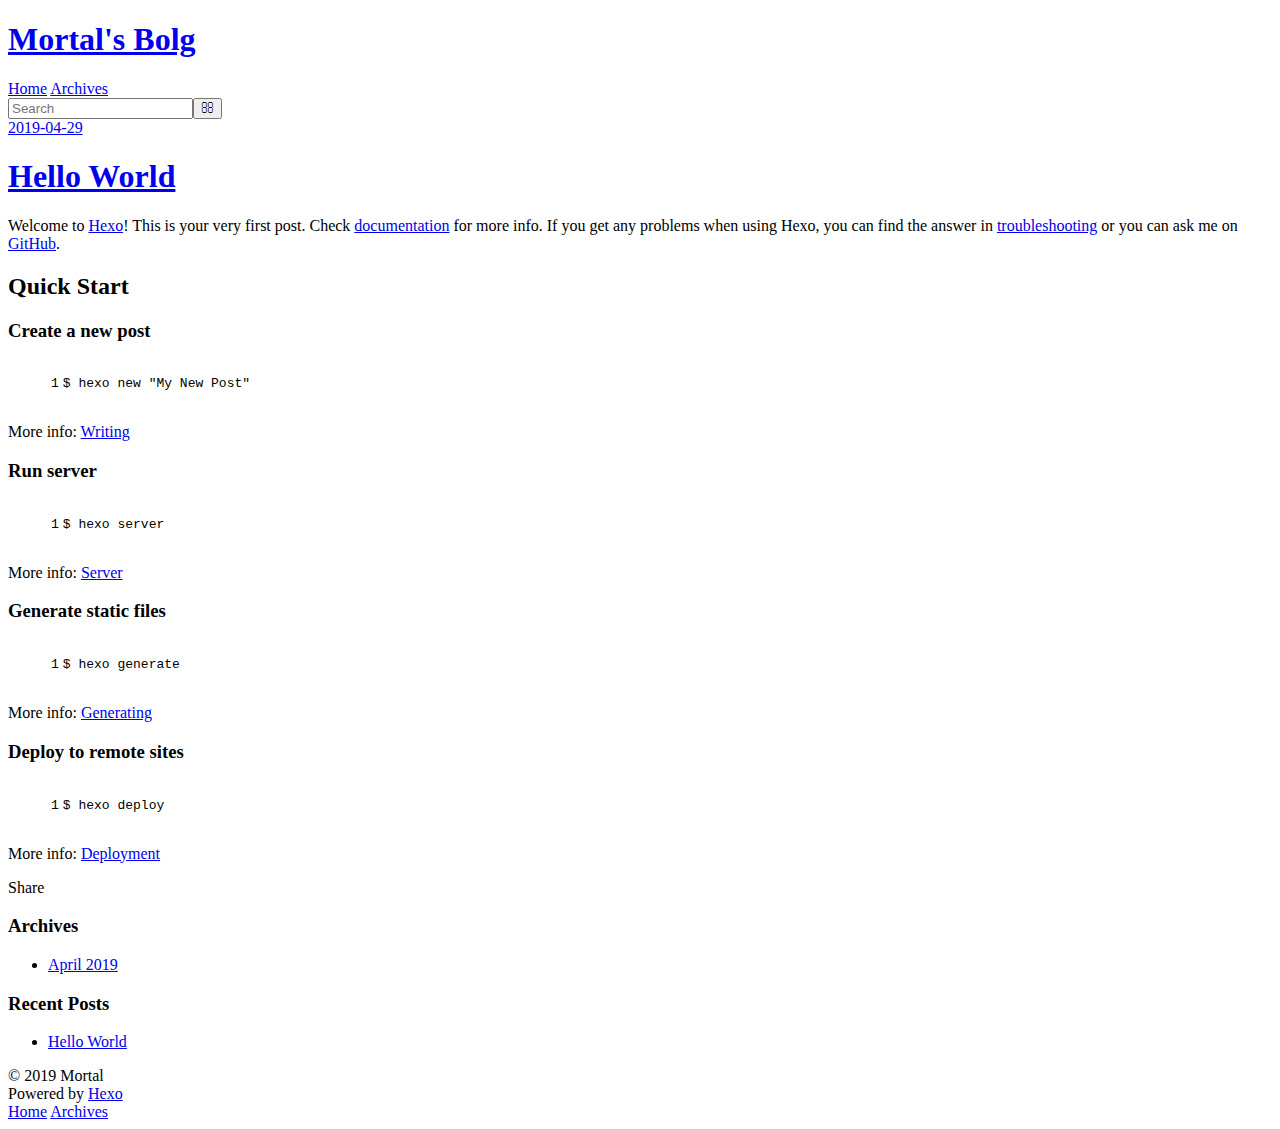
==== index.html @ 34d22c87 "Site updated: 2019-04-29 21:30:34" ====
<!DOCTYPE html>
<html>
<head><meta name="generator" content="Hexo 3.8.0">
  <meta charset="utf-8">
  

  
  <title>Mortal&#39;s Bolg</title>
  <meta name="viewport" content="width=device-width, initial-scale=1, maximum-scale=1">
  <meta property="og:type" content="website">
<meta property="og:title" content="Mortal&#39;s Bolg">
<meta property="og:url" content="http://yoursite.com/index.html">
<meta property="og:site_name" content="Mortal&#39;s Bolg">
<meta property="og:locale" content="default">
<meta name="twitter:card" content="summary">
<meta name="twitter:title" content="Mortal&#39;s Bolg">
  
    <link rel="alternate" href="/atom.xml" title="Mortal&#39;s Bolg" type="application/atom+xml">
  
  
    <link rel="icon" href="/favicon.png">
  
  
    <link href="//fonts.googleapis.com/css?family=Source+Code+Pro" rel="stylesheet" type="text/css">
  
  <link rel="stylesheet" href="/css/style.css">
</head>
</html>
<body>
  <div id="container">
    <div id="wrap">
      <header id="header">
  <div id="banner"></div>
  <div id="header-outer" class="outer">
    <div id="header-title" class="inner">
      <h1 id="logo-wrap">
        <a href="/" id="logo">Mortal&#39;s Bolg</a>
      </h1>
      
    </div>
    <div id="header-inner" class="inner">
      <nav id="main-nav">
        <a id="main-nav-toggle" class="nav-icon"></a>
        
          <a class="main-nav-link" href="/">Home</a>
        
          <a class="main-nav-link" href="/archives">Archives</a>
        
      </nav>
      <nav id="sub-nav">
        
          <a id="nav-rss-link" class="nav-icon" href="/atom.xml" title="RSS Feed"></a>
        
        <a id="nav-search-btn" class="nav-icon" title="Search"></a>
      </nav>
      <div id="search-form-wrap">
        <form action="//google.com/search" method="get" accept-charset="UTF-8" class="search-form"><input type="search" name="q" class="search-form-input" placeholder="Search"><button type="submit" class="search-form-submit">&#xF002;</button><input type="hidden" name="sitesearch" value="http://yoursite.com"></form>
      </div>
    </div>
  </div>
</header>
      <div class="outer">
        <section id="main">
  
    <article id="post-hello-world" class="article article-type-post" itemscope itemprop="blogPost">
  <div class="article-meta">
    <a href="/2019/04/29/hello-world/" class="article-date">
  <time datetime="2019-04-29T12:44:18.365Z" itemprop="datePublished">2019-04-29</time>
</a>
    
  </div>
  <div class="article-inner">
    
    
      <header class="article-header">
        
  
    <h1 itemprop="name">
      <a class="article-title" href="/2019/04/29/hello-world/">Hello World</a>
    </h1>
  

      </header>
    
    <div class="article-entry" itemprop="articleBody">
      
        <p>Welcome to <a href="https://hexo.io/" target="_blank" rel="noopener">Hexo</a>! This is your very first post. Check <a href="https://hexo.io/docs/" target="_blank" rel="noopener">documentation</a> for more info. If you get any problems when using Hexo, you can find the answer in <a href="https://hexo.io/docs/troubleshooting.html" target="_blank" rel="noopener">troubleshooting</a> or you can ask me on <a href="https://github.com/hexojs/hexo/issues" target="_blank" rel="noopener">GitHub</a>.</p>
<h2 id="Quick-Start"><a href="#Quick-Start" class="headerlink" title="Quick Start"></a>Quick Start</h2><h3 id="Create-a-new-post"><a href="#Create-a-new-post" class="headerlink" title="Create a new post"></a>Create a new post</h3><figure class="highlight bash"><table><tr><td class="gutter"><pre><span class="line">1</span><br></pre></td><td class="code"><pre><span class="line">$ hexo new <span class="string">"My New Post"</span></span><br></pre></td></tr></table></figure>
<p>More info: <a href="https://hexo.io/docs/writing.html" target="_blank" rel="noopener">Writing</a></p>
<h3 id="Run-server"><a href="#Run-server" class="headerlink" title="Run server"></a>Run server</h3><figure class="highlight bash"><table><tr><td class="gutter"><pre><span class="line">1</span><br></pre></td><td class="code"><pre><span class="line">$ hexo server</span><br></pre></td></tr></table></figure>
<p>More info: <a href="https://hexo.io/docs/server.html" target="_blank" rel="noopener">Server</a></p>
<h3 id="Generate-static-files"><a href="#Generate-static-files" class="headerlink" title="Generate static files"></a>Generate static files</h3><figure class="highlight bash"><table><tr><td class="gutter"><pre><span class="line">1</span><br></pre></td><td class="code"><pre><span class="line">$ hexo generate</span><br></pre></td></tr></table></figure>
<p>More info: <a href="https://hexo.io/docs/generating.html" target="_blank" rel="noopener">Generating</a></p>
<h3 id="Deploy-to-remote-sites"><a href="#Deploy-to-remote-sites" class="headerlink" title="Deploy to remote sites"></a>Deploy to remote sites</h3><figure class="highlight bash"><table><tr><td class="gutter"><pre><span class="line">1</span><br></pre></td><td class="code"><pre><span class="line">$ hexo deploy</span><br></pre></td></tr></table></figure>
<p>More info: <a href="https://hexo.io/docs/deployment.html" target="_blank" rel="noopener">Deployment</a></p>

      
    </div>
    <footer class="article-footer">
      <a data-url="http://yoursite.com/2019/04/29/hello-world/" data-id="cjv2ehib00000scuaqdlhbtuj" class="article-share-link">Share</a>
      
      
    </footer>
  </div>
  
</article>


  


</section>
        
          <aside id="sidebar">
  
    

  
    

  
    
  
    
  <div class="widget-wrap">
    <h3 class="widget-title">Archives</h3>
    <div class="widget">
      <ul class="archive-list"><li class="archive-list-item"><a class="archive-list-link" href="/archives/2019/04/">April 2019</a></li></ul>
    </div>
  </div>


  
    
  <div class="widget-wrap">
    <h3 class="widget-title">Recent Posts</h3>
    <div class="widget">
      <ul>
        
          <li>
            <a href="/2019/04/29/hello-world/">Hello World</a>
          </li>
        
      </ul>
    </div>
  </div>

  
</aside>
        
      </div>
      <footer id="footer">
  
  <div class="outer">
    <div id="footer-info" class="inner">
      &copy; 2019 Mortal<br>
      Powered by <a href="http://hexo.io/" target="_blank">Hexo</a>
    </div>
  </div>
</footer>
    </div>
    <nav id="mobile-nav">
  
    <a href="/" class="mobile-nav-link">Home</a>
  
    <a href="/archives" class="mobile-nav-link">Archives</a>
  
</nav>
    

<script src="//ajax.googleapis.com/ajax/libs/jquery/2.0.3/jquery.min.js"></script>


  <link rel="stylesheet" href="/fancybox/jquery.fancybox.css">
  <script src="/fancybox/jquery.fancybox.pack.js"></script>


<script src="/js/script.js"></script>



  </div>
</body>
</html>
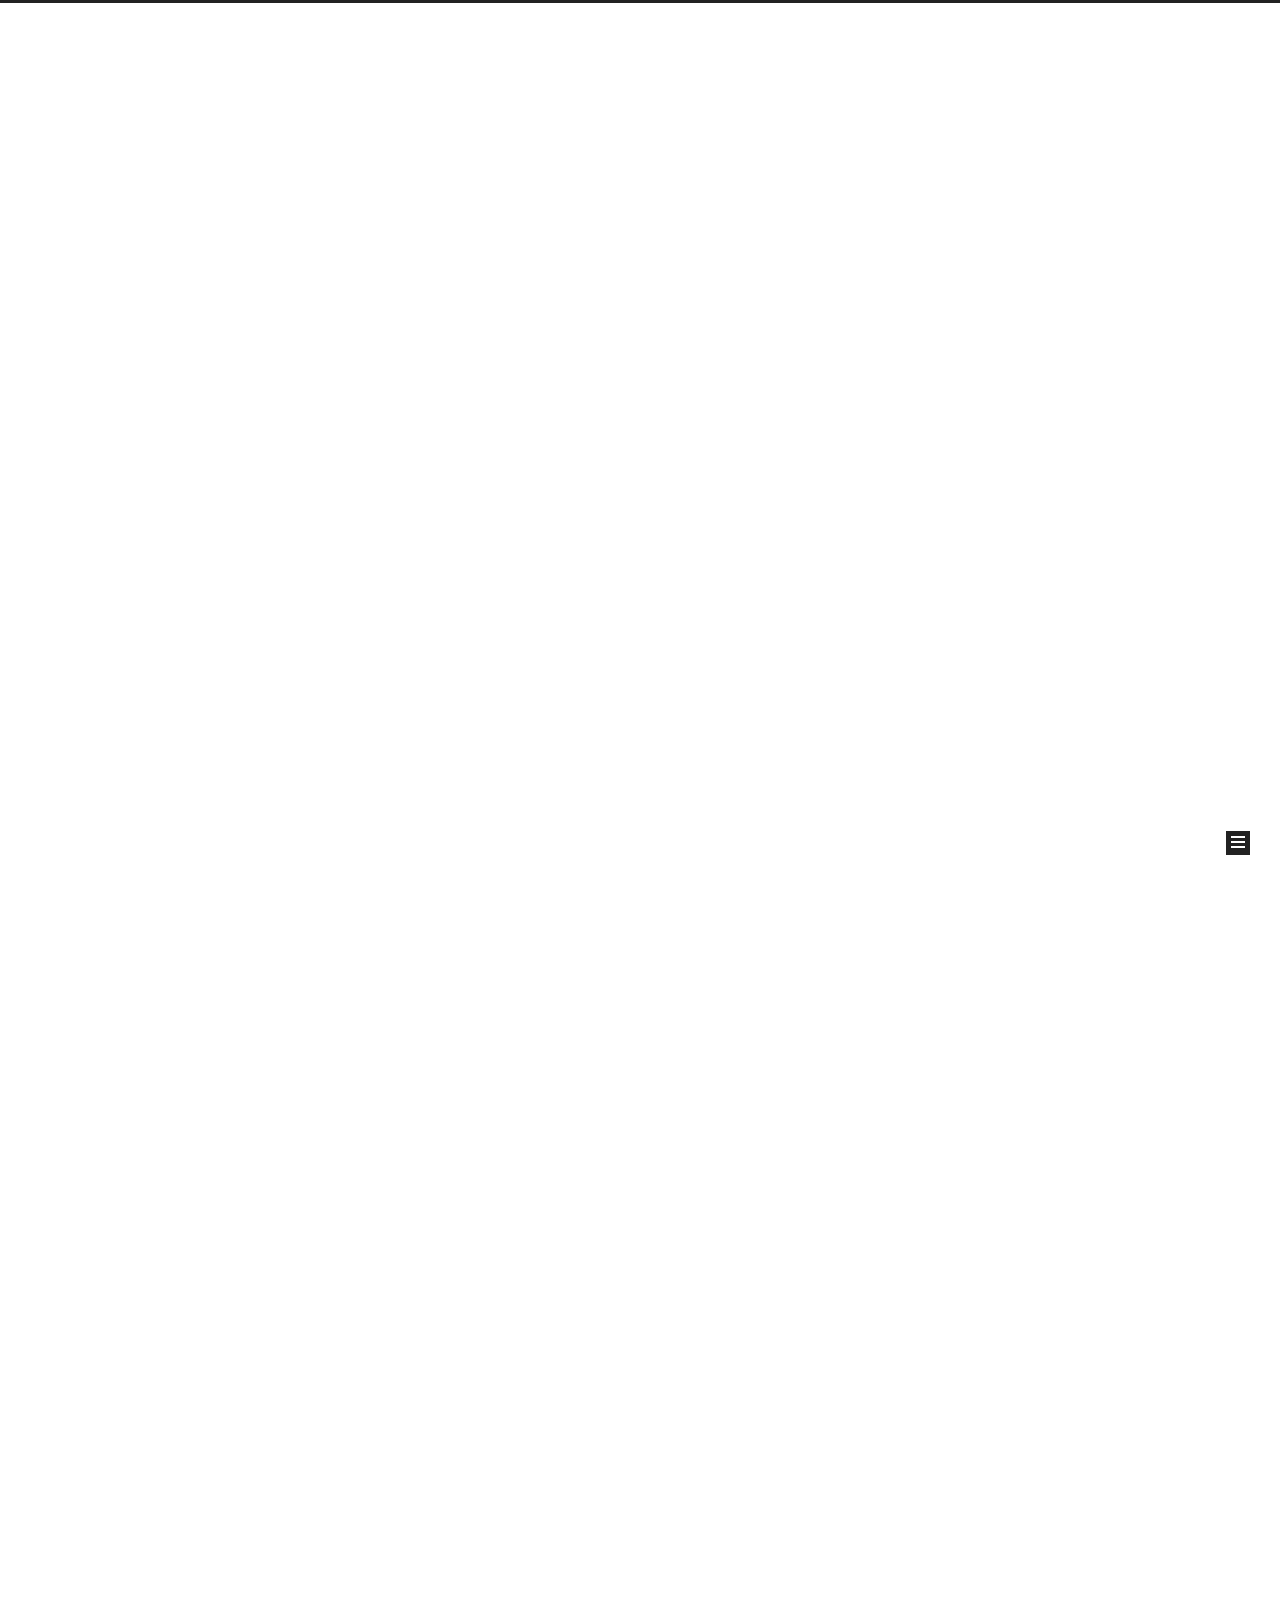
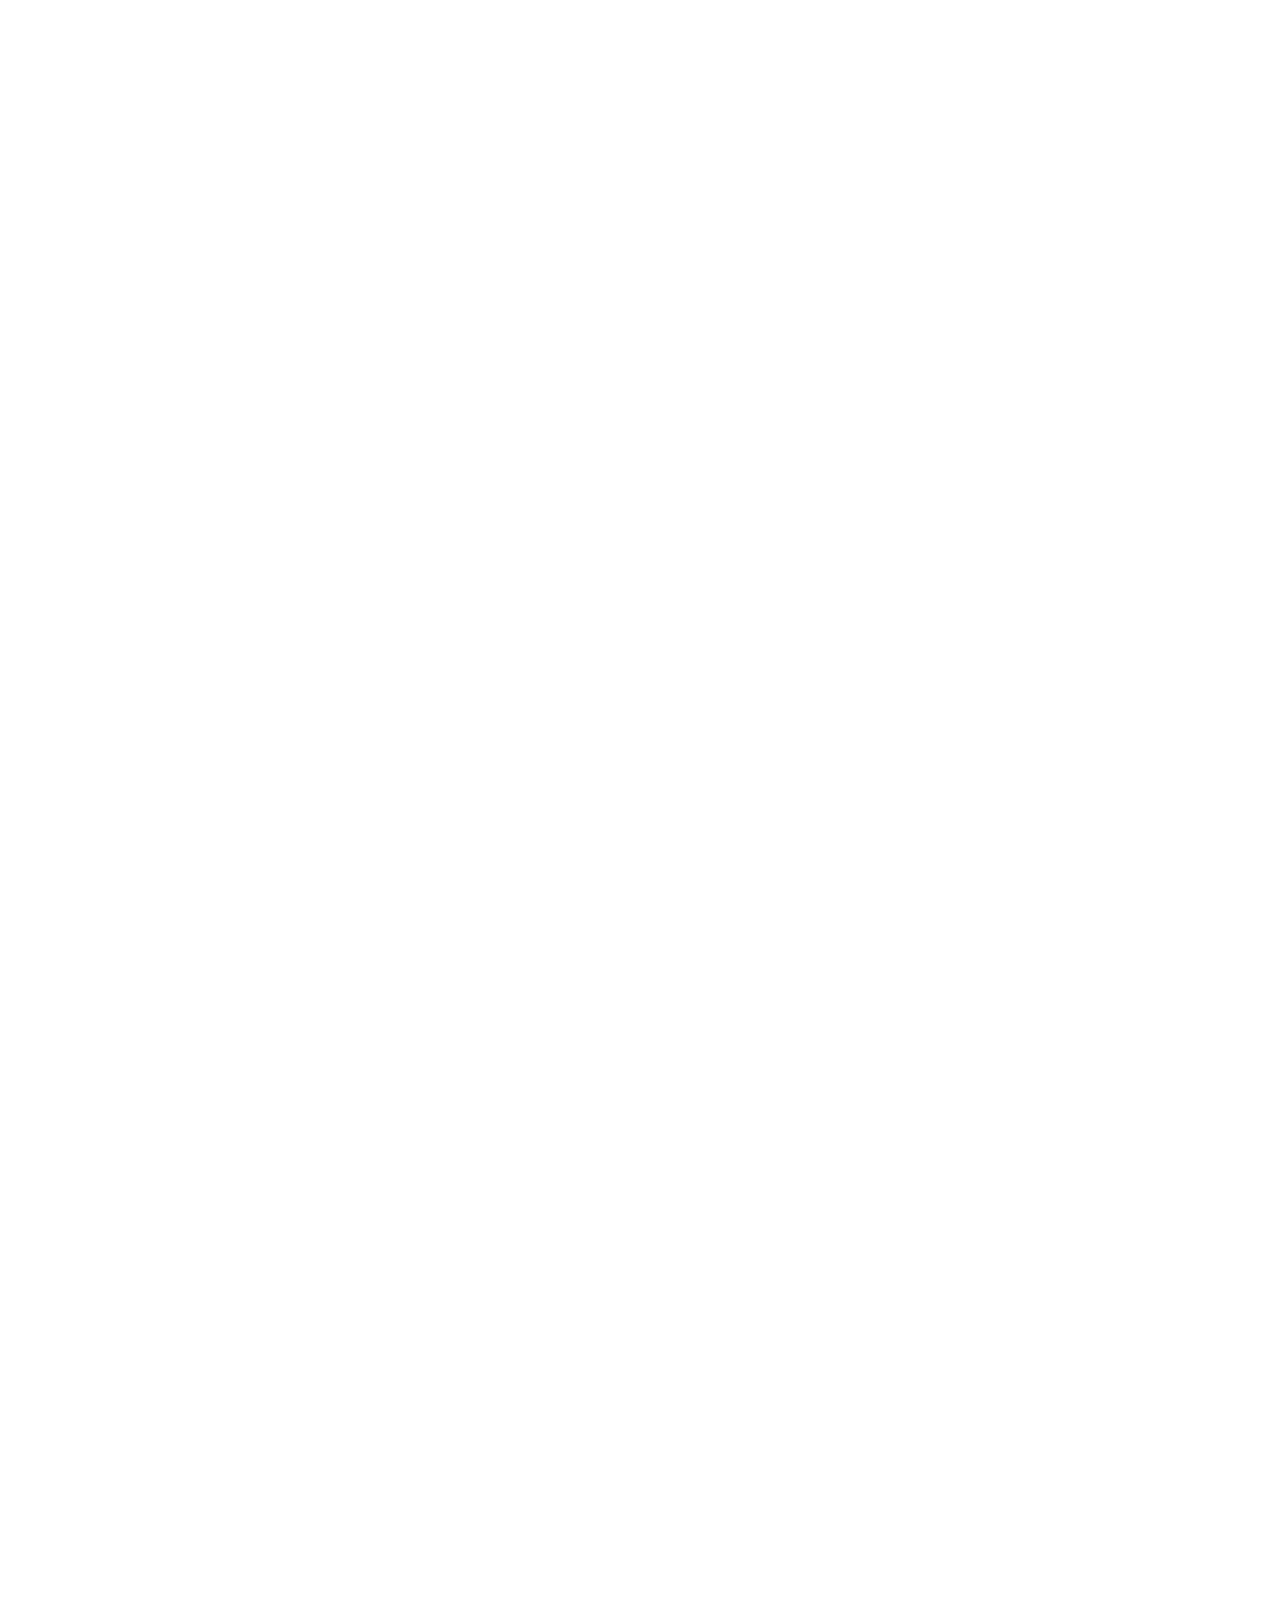
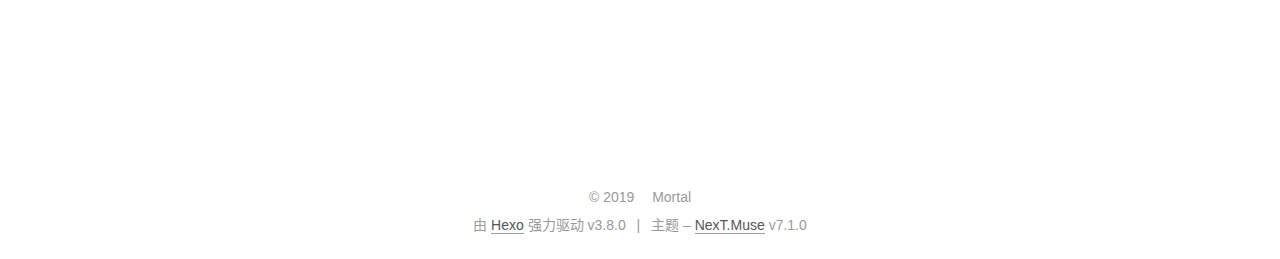
==== commit 8c509a71: "Site updated: 2019-04-29 22:42:26" ====
--- a/index.html
+++ b/index.html
@@ -1,90 +1,554 @@
 <!DOCTYPE html>
-<html>
+
+
+
+
+
+
+
+
+
+
+
+
+  
+
+
+<html class="theme-next muse use-motion" lang="zh-CN,en,default">
 <head><meta name="generator" content="Hexo 3.8.0">
-  <meta charset="utf-8">
-  
-
-  
-  <title>Mortal&#39;s Bolg</title>
-  <meta name="viewport" content="width=device-width, initial-scale=1, maximum-scale=1">
+  <meta charset="UTF-8">
+<meta http-equiv="X-UA-Compatible" content="IE=edge">
+<meta name="viewport" content="width=device-width, initial-scale=1, maximum-scale=2">
+<meta name="theme-color" content="#222">
+
+
+
+
+
+
+
+
+
+
+
+
+
+
+
+
+
+
+
+
+
+
+
+
+<link rel="stylesheet" href="/lib/font-awesome/css/font-awesome.min.css?v=4.6.2">
+
+<link rel="stylesheet" href="/css/main.css?v=7.1.0">
+
+
+  <link rel="apple-touch-icon" sizes="180x180" href="/images/apple-touch-icon-next.png?v=7.1.0">
+
+
+  <link rel="icon" type="image/png" sizes="32x32" href="/images/favicon-32x32-next.png?v=7.1.0">
+
+
+  <link rel="icon" type="image/png" sizes="16x16" href="/images/favicon-16x16-next.png?v=7.1.0">
+
+
+  <link rel="mask-icon" href="/images/logo.svg?v=7.1.0" color="#222">
+
+
+
+
+
+
+
+<script id="hexo.configurations">
+  var NexT = window.NexT || {};
+  var CONFIG = {
+    root: '/',
+    scheme: 'Muse',
+    version: '7.1.0',
+    sidebar: {"position":"left","display":"post","offset":12,"onmobile":false,"dimmer":false},
+    back2top: true,
+    back2top_sidebar: false,
+    fancybox: false,
+    fastclick: false,
+    lazyload: false,
+    tabs: true,
+    motion: {"enable":true,"async":false,"transition":{"post_block":"fadeIn","post_header":"slideDownIn","post_body":"slideDownIn","coll_header":"slideLeftIn","sidebar":"slideUpIn"}},
+    algolia: {
+      applicationID: '',
+      apiKey: '',
+      indexName: '',
+      hits: {"per_page":10},
+      labels: {"input_placeholder":"Search for Posts","hits_empty":"We didn't find any results for the search: ${query}","hits_stats":"${hits} results found in ${time} ms"}
+    }
+  };
+</script>
+
+
+  
+
+
+
+
   <meta property="og:type" content="website">
 <meta property="og:title" content="Mortal&#39;s Bolg">
-<meta property="og:url" content="http://yoursite.com/index.html">
+<meta property="og:url" content="http://www.mortal.wiki/index.html">
 <meta property="og:site_name" content="Mortal&#39;s Bolg">
-<meta property="og:locale" content="default">
+<meta property="og:locale" content="zh-CN">
 <meta name="twitter:card" content="summary">
 <meta name="twitter:title" content="Mortal&#39;s Bolg">
-  
-    <link rel="alternate" href="/atom.xml" title="Mortal&#39;s Bolg" type="application/atom+xml">
-  
-  
-    <link rel="icon" href="/favicon.png">
-  
-  
-    <link href="//fonts.googleapis.com/css?family=Source+Code+Pro" rel="stylesheet" type="text/css">
-  
-  <link rel="stylesheet" href="/css/style.css">
+
+
+
+
+
+  
+  
+  <link rel="canonical" href="http://www.mortal.wiki/">
+
+
+
+<script id="page.configurations">
+  CONFIG.page = {
+    sidebar: "",
+  };
+</script>
+
+  <title>Mortal's Bolg</title>
+  
+
+
+
+
+
+
+
+
+
+
+
+
+  <noscript>
+  <style>
+  .use-motion .motion-element,
+  .use-motion .brand,
+  .use-motion .menu-item,
+  .sidebar-inner,
+  .use-motion .post-block,
+  .use-motion .pagination,
+  .use-motion .comments,
+  .use-motion .post-header,
+  .use-motion .post-body,
+  .use-motion .collection-title { opacity: initial; }
+
+  .use-motion .logo,
+  .use-motion .site-title,
+  .use-motion .site-subtitle {
+    opacity: initial;
+    top: initial;
+  }
+
+  .use-motion .logo-line-before i { left: initial; }
+  .use-motion .logo-line-after i { right: initial; }
+  </style>
+</noscript>
+
 </head>
-</html>
-<body>
-  <div id="container">
-    <div id="wrap">
-      <header id="header">
-  <div id="banner"></div>
-  <div id="header-outer" class="outer">
-    <div id="header-title" class="inner">
-      <h1 id="logo-wrap">
-        <a href="/" id="logo">Mortal&#39;s Bolg</a>
-      </h1>
-      
+
+<body itemscope itemtype="http://schema.org/WebPage" lang="zh-CN">
+
+  
+  
+    
+  
+
+  <div class="container sidebar-position-left 
+  page-home">
+    <div class="headband"></div>
+
+    <header id="header" class="header" itemscope itemtype="http://schema.org/WPHeader">
+      <div class="header-inner"><div class="site-brand-wrapper">
+  <div class="site-meta">
+    
+
+    <div class="custom-logo-site-title">
+      <a href="/" class="brand" rel="start">
+        <span class="logo-line-before"><i></i></span>
+        <span class="site-title">Mortal's Bolg</span>
+        <span class="logo-line-after"><i></i></span>
+      </a>
     </div>
-    <div id="header-inner" class="inner">
-      <nav id="main-nav">
-        <a id="main-nav-toggle" class="nav-icon"></a>
-        
-          <a class="main-nav-link" href="/">Home</a>
-        
-          <a class="main-nav-link" href="/archives">Archives</a>
-        
-      </nav>
-      <nav id="sub-nav">
-        
-          <a id="nav-rss-link" class="nav-icon" href="/atom.xml" title="RSS Feed"></a>
-        
-        <a id="nav-search-btn" class="nav-icon" title="Search"></a>
-      </nav>
-      <div id="search-form-wrap">
-        <form action="//google.com/search" method="get" accept-charset="UTF-8" class="search-form"><input type="search" name="q" class="search-form-input" placeholder="Search"><button type="submit" class="search-form-submit">&#xF002;</button><input type="hidden" name="sitesearch" value="http://yoursite.com"></form>
-      </div>
+    
+    
+  </div>
+
+  <div class="site-nav-toggle">
+    <button aria-label="切换导航栏">
+      <span class="btn-bar"></span>
+      <span class="btn-bar"></span>
+      <span class="btn-bar"></span>
+    </button>
+  </div>
+</div>
+
+
+
+<nav class="site-nav">
+  
+    <ul id="menu" class="menu">
+      
+        
+        
+        
+          
+          <li class="menu-item menu-item-home menu-item-active">
+
+    
+    
+    
+      
+    
+
+    
+
+    <a href="/" rel="section"><i class="menu-item-icon fa fa-fw fa-home"></i> <br>首页</a>
+
+  </li>
+        
+        
+        
+          
+          <li class="menu-item menu-item-archives">
+
+    
+    
+    
+      
+    
+
+    
+
+    <a href="/archives/" rel="section"><i class="menu-item-icon fa fa-fw fa-archive"></i> <br>归档</a>
+
+  </li>
+
+      
+      
+    </ul>
+  
+
+  
+    
+
+  
+
+  
+</nav>
+
+
+
+  
+
+
+
+</div>
+    </header>
+
+    
+
+
+    <main id="main" class="main">
+      <div class="main-inner">
+        <div class="content-wrap">
+          
+          <div id="content" class="content">
+            
+  <section id="posts" class="posts-expand">
+    
+      
+
+  
+
+  
+  
+  
+
+  
+
+  <article class="post post-type-normal" itemscope itemtype="http://schema.org/Article">
+  
+  
+  
+  <div class="post-block">
+    <link itemprop="mainEntityOfPage" href="http://www.mortal.wiki/2019/04/29/CTF中的ereg()和in_array()函数/">
+
+    <span hidden itemprop="author" itemscope itemtype="http://schema.org/Person">
+      <meta itemprop="name" content="Mortal">
+      <meta itemprop="description" content>
+      <meta itemprop="image" content="/images/avatar.gif">
+    </span>
+
+    <span hidden itemprop="publisher" itemscope itemtype="http://schema.org/Organization">
+      <meta itemprop="name" content="Mortal's Bolg">
+    </span>
+
+    
+      <header class="post-header">
+
+        
+        
+          <h1 class="post-title" itemprop="name headline">
+                
+                
+                <a href="/2019/04/29/CTF中的ereg()和in_array()函数/" class="post-title-link" itemprop="url">未命名</a>
+              
+            
+          </h1>
+        
+
+        <div class="post-meta">
+          <span class="post-time">
+
+            
+            
+            
+
+            
+              <span class="post-meta-item-icon">
+                <i class="fa fa-calendar-o"></i>
+              </span>
+              
+                <span class="post-meta-item-text">发表于</span>
+              
+
+              
+                
+              
+
+              <time title="创建时间：2019-04-29 22:41:28" itemprop="dateCreated datePublished" datetime="2019-04-29T22:41:28+08:00">2019-04-29</time>
+            
+
+            
+              
+
+              
+                
+                <span class="post-meta-divider">|</span>
+                
+
+                <span class="post-meta-item-icon">
+                  <i class="fa fa-calendar-check-o"></i>
+                </span>
+                
+                  <span class="post-meta-item-text">更新于</span>
+                
+                <time title="修改时间：2018-12-15 17:32:54" itemprop="dateModified" datetime="2018-12-15T17:32:54+08:00">2018-12-15</time>
+              
+            
+          </span>
+
+          
+
+          
+            
+            
+          
+
+          
+          
+
+          
+
+          
+
+          
+
+        </div>
+      </header>
+    
+
+    
+    
+    
+    <div class="post-body" itemprop="articleBody">
+
+      
+      
+
+      
+        
+          
+            <h1 id="CTF中的ereg-和in-array-函数"><a href="#CTF中的ereg-和in-array-函数" class="headerlink" title="CTF中的ereg()和in_array()函数"></a><center>CTF中的ereg()和in_array()函数</center></h1><p><strong>日期：2018年12月15日</strong></p>
+<p>今天朋友给我发了一个CTF的url，<a href="http://gxnnctf.gxsosec.cn:12311/，是一道PHP编程题，数据处理源码如下" target="_blank" rel="noopener">http://gxnnctf.gxsosec.cn:12311/，是一道PHP编程题，数据处理源码如下</a></p>
+<figure class="highlight plain"><table><tr><td class="gutter"><pre><span class="line">1</span><br><span class="line">2</span><br><span class="line">3</span><br><span class="line">4</span><br><span class="line">5</span><br><span class="line">6</span><br><span class="line">7</span><br><span class="line">8</span><br><span class="line">9</span><br><span class="line">10</span><br><span class="line">11</span><br><span class="line">12</span><br><span class="line">13</span><br><span class="line">14</span><br><span class="line">15</span><br><span class="line">16</span><br><span class="line">17</span><br><span class="line">18</span><br><span class="line">19</span><br><span class="line">20</span><br><span class="line">21</span><br><span class="line">22</span><br></pre></td><td class="code"><pre><span class="line">&lt;?php </span><br><span class="line">$white_list = range(0,9); </span><br><span class="line">require_once(&apos;flag.php&apos;); </span><br><span class="line">if(isset($_REQUEST[&apos;no&apos;]))&#123; </span><br><span class="line">    $a=$_REQUEST[&apos;no&apos;]; </span><br><span class="line">    if(@ereg(&quot;^[0-9]+$&quot;, $a) === FALSE)&#123; </span><br><span class="line">        echo &apos;no must be number&apos;; </span><br><span class="line">    &#125;else&#123; </span><br><span class="line">        if(in_array($a,$white_list))&#123; </span><br><span class="line">            if(strlen($a)&gt;1)&#123; </span><br><span class="line">                echo &apos;you are a great dark phper&lt;br&gt;&apos;; </span><br><span class="line">                echo &quot;&lt;img src=&apos;dark.gif&apos;&gt;&lt;br&gt;&quot;; </span><br><span class="line">                echo $flag; </span><br><span class="line">            &#125;else&#123; </span><br><span class="line">                echo &apos;you no dark&apos;; </span><br><span class="line">            &#125; </span><br><span class="line">        &#125;else&#123; </span><br><span class="line">            echo &apos;you are so dark&apos;; </span><br><span class="line">        &#125; </span><br><span class="line">    &#125;     </span><br><span class="line">&#125;else </span><br><span class="line">    highlight_file(__FILE__);</span><br></pre></td></tr></table></figure>
+<p>先来捋一下处理流程</p>
+<ul>
+<li>数字0到9的白名单；</li>
+<li>包含flag.php页面；</li>
+<li>判断$_REQUEST[‘no’]是否获得no的值，如果获得将值赋给变量a；</li>
+<li>接下来是正则匹配，使用ereg匹配数字0到9，如果变量a的值符合的话继续往下走；</li>
+<li>继续是in_array()函数，判断变量a的值是否在白名单中；</li>
+<li>若a的值存在于白名单中，那么当a的长度大于1时，才能获得Flag。</li>
+</ul>
+<p>这里其实有两个关键的函数，ereg()和in_array()函数，咱们先来一个个分析一下，</p>
+<p>​    <strong>ereg()</strong>函数，存在于php4、php5中，以区分大小写的方式在 <code>string</code>    中寻找与给定的正则表达式 <code>pattern</code> 所匹配的子串。这个函数存在两个漏洞</p>
+<ul>
+<li>ereg()函数存在NULL截断漏洞，导致了正则过滤被绕过,所以可以使用%00截断正则匹配；</li>
+<li>ereg()只能处理字符串的，遇到数组做参数返回NULL，判断用的是 \=== ，要求类型也相同，而NULL跟FALSE类型是不同的，也可以绕过ereg函数。</li>
+</ul>
+<p>​    <strong>in_arry()</strong>函数，in_array()有三个参数值，即<code>in_array( mixed $needle, array $haystack[, bool $strict = FALSE] )</code>，如果没有设置 strict 则使用宽松的比较，如果第三个参数 strict 的值为 TRUE 则 in_array() 函数还会检查 needle 的类型是否和 haystack 中的相同。 可以这样理解，如果strict的值没有设置，那么是用<code>==</code>来进行比较的；那么strict的值如果设置了的话，那么就会用<code>===</code>来进行比较。</p>
+<p>那么这道题就有了两种解法了</p>
+<p><strong>方法一</strong></p>
+<p>​    利用%00截断，构造url<code>index?no=0%00a</code>来绕过正则过滤，再利用in_aray()函数的宽松比较，绕过in_array()函数，最后获得flag。</p>
+<p><img src="Picture/1544845019542.png" alt="1544845019542"></p>
+<p><strong>方法二</strong></p>
+<p>​    构造url<code>index?no=05</code>光明正大的进入ereg()函数，只利用in_array()宽松的比较，绕过in_array函数，最后获得flag。</p>
+<p><img src="Picture/1544845554736.png" alt="1544845554736"></p>
+
+          
+        
+      
     </div>
+
+    
+
+    
+    
+    
+
+    
+
+    
+      
+    
+    
+
+    
+
+    <footer class="post-footer">
+      
+
+      
+
+      
+
+      
+      
+        <div class="post-eof"></div>
+      
+    </footer>
   </div>
-</header>
-      <div class="outer">
-        <section id="main">
-  
-    <article id="post-hello-world" class="article article-type-post" itemscope itemprop="blogPost">
-  <div class="article-meta">
-    <a href="/2019/04/29/hello-world/" class="article-date">
-  <time datetime="2019-04-29T12:44:18.365Z" itemprop="datePublished">2019-04-29</time>
-</a>
-    
-  </div>
-  <div class="article-inner">
-    
-    
-      <header class="article-header">
-        
-  
-    <h1 itemprop="name">
-      <a class="article-title" href="/2019/04/29/hello-world/">Hello World</a>
-    </h1>
-  
-
+  
+  
+  
+  </article>
+
+
+    
+      
+
+  
+
+  
+  
+  
+
+  
+
+  <article class="post post-type-normal" itemscope itemtype="http://schema.org/Article">
+  
+  
+  
+  <div class="post-block">
+    <link itemprop="mainEntityOfPage" href="http://www.mortal.wiki/2019/04/29/hello-world/">
+
+    <span hidden itemprop="author" itemscope itemtype="http://schema.org/Person">
+      <meta itemprop="name" content="Mortal">
+      <meta itemprop="description" content>
+      <meta itemprop="image" content="/images/avatar.gif">
+    </span>
+
+    <span hidden itemprop="publisher" itemscope itemtype="http://schema.org/Organization">
+      <meta itemprop="name" content="Mortal's Bolg">
+    </span>
+
+    
+      <header class="post-header">
+
+        
+        
+          <h1 class="post-title" itemprop="name headline">
+                
+                
+                <a href="/2019/04/29/hello-world/" class="post-title-link" itemprop="url">Hello World</a>
+              
+            
+          </h1>
+        
+
+        <div class="post-meta">
+          <span class="post-time">
+
+            
+            
+            
+
+            
+              <span class="post-meta-item-icon">
+                <i class="fa fa-calendar-o"></i>
+              </span>
+              
+                <span class="post-meta-item-text">发表于</span>
+              
+
+              
+                
+              
+
+              <time title="创建时间：2019-04-29 20:44:18" itemprop="dateCreated datePublished" datetime="2019-04-29T20:44:18+08:00">2019-04-29</time>
+            
+
+            
+          </span>
+
+          
+
+          
+            
+            
+          
+
+          
+          
+
+          
+
+          
+
+          
+
+        </div>
       </header>
     
-    <div class="article-entry" itemprop="articleBody">
-      
-        <p>Welcome to <a href="https://hexo.io/" target="_blank" rel="noopener">Hexo</a>! This is your very first post. Check <a href="https://hexo.io/docs/" target="_blank" rel="noopener">documentation</a> for more info. If you get any problems when using Hexo, you can find the answer in <a href="https://hexo.io/docs/troubleshooting.html" target="_blank" rel="noopener">troubleshooting</a> or you can ask me on <a href="https://github.com/hexojs/hexo/issues" target="_blank" rel="noopener">GitHub</a>.</p>
+
+    
+    
+    
+    <div class="post-body" itemprop="articleBody">
+
+      
+      
+
+      
+        
+          
+            <p>Welcome to <a href="https://hexo.io/" target="_blank" rel="noopener">Hexo</a>! This is your very first post. Check <a href="https://hexo.io/docs/" target="_blank" rel="noopener">documentation</a> for more info. If you get any problems when using Hexo, you can find the answer in <a href="https://hexo.io/docs/troubleshooting.html" target="_blank" rel="noopener">troubleshooting</a> or you can ask me on <a href="https://github.com/hexojs/hexo/issues" target="_blank" rel="noopener">GitHub</a>.</p>
 <h2 id="Quick-Start"><a href="#Quick-Start" class="headerlink" title="Quick Start"></a>Quick Start</h2><h3 id="Create-a-new-post"><a href="#Create-a-new-post" class="headerlink" title="Create a new post"></a>Create a new post</h3><figure class="highlight bash"><table><tr><td class="gutter"><pre><span class="line">1</span><br></pre></td><td class="code"><pre><span class="line">$ hexo new <span class="string">"My New Post"</span></span><br></pre></td></tr></table></figure>
 <p>More info: <a href="https://hexo.io/docs/writing.html" target="_blank" rel="noopener">Writing</a></p>
 <h3 id="Run-server"><a href="#Run-server" class="headerlink" title="Run server"></a>Run server</h3><figure class="highlight bash"><table><tr><td class="gutter"><pre><span class="line">1</span><br></pre></td><td class="code"><pre><span class="line">$ hexo server</span><br></pre></td></tr></table></figure>
@@ -94,91 +558,296 @@
 <h3 id="Deploy-to-remote-sites"><a href="#Deploy-to-remote-sites" class="headerlink" title="Deploy to remote sites"></a>Deploy to remote sites</h3><figure class="highlight bash"><table><tr><td class="gutter"><pre><span class="line">1</span><br></pre></td><td class="code"><pre><span class="line">$ hexo deploy</span><br></pre></td></tr></table></figure>
 <p>More info: <a href="https://hexo.io/docs/deployment.html" target="_blank" rel="noopener">Deployment</a></p>
 
+          
+        
       
     </div>
-    <footer class="article-footer">
-      <a data-url="http://yoursite.com/2019/04/29/hello-world/" data-id="cjv2ehib00000scuaqdlhbtuj" class="article-share-link">Share</a>
-      
+
+    
+
+    
+    
+    
+
+    
+
+    
+      
+    
+    
+
+    
+
+    <footer class="post-footer">
+      
+
+      
+
+      
+
+      
+      
+        <div class="post-eof"></div>
       
     </footer>
   </div>
   
-</article>
-
-
-  
-
-
-</section>
-        
-          <aside id="sidebar">
-  
-    
-
-  
-    
-
-  
-    
-  
-    
-  <div class="widget-wrap">
-    <h3 class="widget-title">Archives</h3>
-    <div class="widget">
-      <ul class="archive-list"><li class="archive-list-item"><a class="archive-list-link" href="/archives/2019/04/">April 2019</a></li></ul>
+  
+  
+  </article>
+
+
+    
+  </section>
+
+  
+
+
+          </div>
+          
+
+        </div>
+        
+          
+  
+  <div class="sidebar-toggle">
+    <div class="sidebar-toggle-line-wrap">
+      <span class="sidebar-toggle-line sidebar-toggle-line-first"></span>
+      <span class="sidebar-toggle-line sidebar-toggle-line-middle"></span>
+      <span class="sidebar-toggle-line sidebar-toggle-line-last"></span>
     </div>
   </div>
 
-
-  
-    
-  <div class="widget-wrap">
-    <h3 class="widget-title">Recent Posts</h3>
-    <div class="widget">
-      <ul>
-        
-          <li>
-            <a href="/2019/04/29/hello-world/">Hello World</a>
-          </li>
-        
-      </ul>
+  <aside id="sidebar" class="sidebar">
+    <div class="sidebar-inner">
+
+      
+
+      
+
+      <div class="site-overview-wrap sidebar-panel sidebar-panel-active">
+        <div class="site-overview">
+          <div class="site-author motion-element" itemprop="author" itemscope itemtype="http://schema.org/Person">
+            
+              <p class="site-author-name" itemprop="name">Mortal</p>
+              <div class="site-description motion-element" itemprop="description"></div>
+          </div>
+
+          
+            <nav class="site-state motion-element">
+              
+                <div class="site-state-item site-state-posts">
+                
+                  <a href="/archives/">
+                
+                    <span class="site-state-item-count">2</span>
+                    <span class="site-state-item-name">日志</span>
+                  </a>
+                </div>
+              
+
+              
+
+              
+            </nav>
+          
+
+          
+
+          
+
+          
+
+          
+
+          
+          
+
+          
+            
+          
+          
+
+        </div>
+      </div>
+
+      
+
+      
+
     </div>
+  </aside>
+  
+
+
+        
+      </div>
+    </main>
+
+    <footer id="footer" class="footer">
+      <div class="footer-inner">
+        <div class="copyright">&copy; <span itemprop="copyrightYear">2019</span>
+  <span class="with-love" id="animate">
+    <i class="fa fa-user"></i>
+  </span>
+  <span class="author" itemprop="copyrightHolder">Mortal</span>
+
+  
+
+  
+</div>
+
+
+  <div class="powered-by">由 <a href="https://hexo.io" class="theme-link" rel="noopener" target="_blank">Hexo</a> 强力驱动 v3.8.0</div>
+
+
+
+  <span class="post-meta-divider">|</span>
+
+
+
+  <div class="theme-info">主题 – <a href="https://theme-next.org" class="theme-link" rel="noopener" target="_blank">NexT.Muse</a> v7.1.0</div>
+
+
+
+
+        
+
+
+
+
+
+
+
+
+        
+      </div>
+    </footer>
+
+    
+      <div class="back-to-top">
+        <i class="fa fa-arrow-up"></i>
+        
+      </div>
+    
+
+    
+
+    
+
+    
   </div>
 
   
-</aside>
-        
-      </div>
-      <footer id="footer">
-  
-  <div class="outer">
-    <div id="footer-info" class="inner">
-      &copy; 2019 Mortal<br>
-      Powered by <a href="http://hexo.io/" target="_blank">Hexo</a>
-    </div>
-  </div>
-</footer>
-    </div>
-    <nav id="mobile-nav">
-  
-    <a href="/" class="mobile-nav-link">Home</a>
-  
-    <a href="/archives" class="mobile-nav-link">Archives</a>
-  
-</nav>
-    
-
-<script src="//ajax.googleapis.com/ajax/libs/jquery/2.0.3/jquery.min.js"></script>
-
-
-  <link rel="stylesheet" href="/fancybox/jquery.fancybox.css">
-  <script src="/fancybox/jquery.fancybox.pack.js"></script>
-
-
-<script src="/js/script.js"></script>
-
-
-
-  </div>
+
+<script>
+  if (Object.prototype.toString.call(window.Promise) !== '[object Function]') {
+    window.Promise = null;
+  }
+</script>
+
+
+
+
+
+
+
+
+
+
+
+
+
+
+
+
+
+
+
+
+
+
+
+
+
+
+  
+  <script src="/lib/jquery/index.js?v=2.1.3"></script>
+
+  
+  <script src="/lib/velocity/velocity.min.js?v=1.2.1"></script>
+
+  
+  <script src="/lib/velocity/velocity.ui.min.js?v=1.2.1"></script>
+
+
+  
+
+
+  <script src="/js/utils.js?v=7.1.0"></script>
+
+  <script src="/js/motion.js?v=7.1.0"></script>
+
+
+
+  
+  
+
+
+  <script src="/js/schemes/muse.js?v=7.1.0"></script>
+
+
+
+  
+
+  
+
+
+  <script src="/js/next-boot.js?v=7.1.0"></script>
+
+
+  
+
+  
+
+  
+
+  
+
+
+
+  
+
+
+
+
+  
+
+  
+
+  
+
+  
+
+  
+
+  
+
+  
+
+  
+
+  
+
+  
+
+  
+
+  
+
+  
+
+  
+
 </body>
-</html>+</html>
--- a/css/main.css
+++ b/css/main.css
@@ -0,0 +1,2476 @@
+/* normalize.css v8.0.1 | MIT License | github.com/necolas/normalize.css */
+html {
+  line-height: 1.15; /* 1 */
+  -webkit-text-size-adjust: 100%; /* 2 */
+}
+body {
+  margin: 0;
+}
+main {
+  display: block;
+}
+h1 {
+  font-size: 2em;
+  margin: 0.67em 0;
+}
+hr {
+  box-sizing: content-box; /* 1 */
+  height: 0; /* 1 */
+  overflow: visible; /* 2 */
+}
+pre {
+  font-family: monospace, monospace; /* 1 */
+  font-size: 1em; /* 2 */
+}
+a {
+  background-color: transparent;
+}
+abbr[title] {
+  border-bottom: none; /* 1 */
+  text-decoration: underline; /* 2 */
+  text-decoration: underline dotted; /* 2 */
+}
+b,
+strong {
+  font-weight: bolder;
+}
+code,
+kbd,
+samp {
+  font-family: monospace, monospace; /* 1 */
+  font-size: 1em; /* 2 */
+}
+small {
+  font-size: 80%;
+}
+sub,
+sup {
+  font-size: 75%;
+  line-height: 0;
+  position: relative;
+  vertical-align: baseline;
+}
+sub {
+  bottom: -0.25em;
+}
+sup {
+  top: -0.5em;
+}
+img {
+  border-style: none;
+}
+button,
+input,
+optgroup,
+select,
+textarea {
+  font-family: inherit; /* 1 */
+  font-size: 100%; /* 1 */
+  line-height: 1.15; /* 1 */
+  margin: 0; /* 2 */
+}
+button,
+input {
+/* 1 */
+  overflow: visible;
+}
+button,
+select {
+/* 1 */
+  text-transform: none;
+}
+button,
+[type="button"],
+[type="reset"],
+[type="submit"] {
+  -webkit-appearance: button;
+}
+button::-moz-focus-inner,
+[type="button"]::-moz-focus-inner,
+[type="reset"]::-moz-focus-inner,
+[type="submit"]::-moz-focus-inner {
+  border-style: none;
+  padding: 0;
+}
+button:-moz-focusring,
+[type="button"]:-moz-focusring,
+[type="reset"]:-moz-focusring,
+[type="submit"]:-moz-focusring {
+  outline: 1px dotted ButtonText;
+}
+fieldset {
+  padding: 0.35em 0.75em 0.625em;
+}
+legend {
+  box-sizing: border-box; /* 1 */
+  color: inherit; /* 2 */
+  display: table; /* 1 */
+  max-width: 100%; /* 1 */
+  padding: 0; /* 3 */
+  white-space: normal; /* 1 */
+}
+progress {
+  vertical-align: baseline;
+}
+textarea {
+  overflow: auto;
+}
+[type="checkbox"],
+[type="radio"] {
+  box-sizing: border-box; /* 1 */
+  padding: 0; /* 2 */
+}
+[type="number"]::-webkit-inner-spin-button,
+[type="number"]::-webkit-outer-spin-button {
+  height: auto;
+}
+[type="search"] {
+  -webkit-appearance: textfield; /* 1 */
+  outline-offset: -2px; /* 2 */
+}
+[type="search"]::-webkit-search-decoration {
+  -webkit-appearance: none;
+}
+::-webkit-file-upload-button {
+  -webkit-appearance: button; /* 1 */
+  font: inherit; /* 2 */
+}
+details {
+  display: block;
+}
+summary {
+  display: list-item;
+}
+template {
+  display: none;
+}
+[hidden] {
+  display: none;
+}
+::selection {
+  background: #262a30;
+  color: #fff;
+}
+body {
+  position: relative;
+  font-family: 'Lato', "PingFang SC", "Microsoft YaHei", sans-serif;
+  font-size: 14px;
+  line-height: 2;
+  color: #555;
+  background: #fff;
+}
+@media (max-width: 991px) {
+  body {
+    padding-right: 0 !important;
+  }
+}
+@media (min-width: 1200px) {
+  body {
+    font-size: 16px;
+  }
+}
+h1,
+h2,
+h3,
+h4,
+h5,
+h6 {
+  margin: 20px 0 15px;
+  padding: 0;
+  font-weight: bold;
+  line-height: 1.5;
+  font-family: 'Lato', "PingFang SC", "Microsoft YaHei", sans-serif;
+}
+h1 {
+  font-size: 22px;
+}
+h1 code {
+  font-size: 1em;
+}
+@media (max-width: 767px) {
+  h1 {
+    font-size: 18px;
+  }
+  h1 code {
+    font-size: 1em;
+  }
+}
+h2 {
+  font-size: 20px;
+}
+h2 code {
+  font-size: 1em;
+}
+@media (max-width: 767px) {
+  h2 {
+    font-size: 16px;
+  }
+  h2 code {
+    font-size: 1em;
+  }
+}
+h3 {
+  font-size: 18px;
+}
+h3 code {
+  font-size: 1em;
+}
+@media (max-width: 767px) {
+  h3 {
+    font-size: 14px;
+  }
+  h3 code {
+    font-size: 1em;
+  }
+}
+h4 {
+  font-size: 16px;
+}
+h4 code {
+  font-size: 1em;
+}
+@media (max-width: 767px) {
+  h4 {
+    font-size: 12px;
+  }
+  h4 code {
+    font-size: 1em;
+  }
+}
+h5 {
+  font-size: 14px;
+}
+h5 code {
+  font-size: 1em;
+}
+@media (max-width: 767px) {
+  h5 {
+    font-size: 10px;
+  }
+  h5 code {
+    font-size: 1em;
+  }
+}
+h6 {
+  font-size: 12px;
+}
+h6 code {
+  font-size: 1em;
+}
+@media (max-width: 767px) {
+  h6 {
+    font-size: 8px;
+  }
+  h6 code {
+    font-size: 1em;
+  }
+}
+p {
+  margin: 0 0 20px 0;
+}
+a,
+span.exturl {
+  overflow-wrap: break-word;
+  word-wrap: break-word;
+  background-color: transparent;
+  color: #555;
+  text-decoration: none;
+  outline: none;
+  border-bottom: 1px solid #999;
+  cursor: pointer;
+}
+a:hover,
+span.exturl:hover {
+  color: #222;
+  border-bottom-color: #222;
+}
+video {
+  max-width: 100%;
+  display: block;
+  margin-left: auto;
+  margin-right: auto;
+}
+img {
+  display: block;
+  margin: auto;
+  max-width: 100%;
+  height: auto;
+}
+hr {
+  margin: 40px 0;
+  height: 3px;
+  border: none;
+  background-color: #ddd;
+  background-image: repeating-linear-gradient(-45deg, #fff, #fff 4px, transparent 4px, transparent 8px);
+}
+blockquote {
+  margin: 0;
+  padding: 0 15px;
+  color: #666;
+  border-left: 4px solid #ddd;
+}
+blockquote cite::before {
+  content: "-";
+  padding: 0 5px;
+}
+dt {
+  font-weight: 700;
+}
+dd {
+  margin: 0;
+  padding: 0;
+}
+kbd {
+  border: 1px solid #ccc;
+  border-radius: 0.2em;
+  box-shadow: 0.1em 0.1em 0.2em rgba(0,0,0,0.1);
+  background-color: #f9f9f9;
+  font-family: inherit;
+  background-image: linear-gradient(top, #eee, #fff, #eee);
+  padding: 0.1em 0.3em;
+  white-space: nowrap;
+}
+.text-left {
+  text-align: left;
+}
+.text-center {
+  text-align: center;
+}
+.text-right {
+  text-align: right;
+}
+.text-justify {
+  text-align: justify;
+}
+.text-nowrap {
+  white-space: nowrap;
+}
+.text-lowercase {
+  text-transform: lowercase;
+}
+.text-uppercase {
+  text-transform: uppercase;
+}
+.text-capitalize {
+  text-transform: capitalize;
+}
+.center-block {
+  display: block;
+  margin-left: auto;
+  margin-right: auto;
+}
+.clearfix:before,
+.clearfix:after {
+  content: " ";
+  display: table;
+}
+.clearfix:after {
+  clear: both;
+}
+.pullquote {
+  width: 45%;
+}
+.pullquote.left {
+  float: left;
+  margin-left: 5px;
+  margin-right: 10px;
+}
+.pullquote.right {
+  float: right;
+  margin-left: 10px;
+  margin-right: 5px;
+}
+.affix {
+  position: fixed;
+}
+.translation {
+  margin-top: -20px;
+  font-size: 14px;
+  color: #999;
+}
+.scrollbar-measure {
+  width: 100px;
+  height: 100px;
+  overflow: scroll;
+  position: absolute;
+  top: -9999px;
+}
+.use-motion .motion-element {
+  opacity: 0;
+}
+.table-container {
+  margin: 20px 0;
+  overflow: auto;
+  -webkit-overflow-scrolling: touch;
+}
+.highlight .table-container {
+  margin: 0px;
+}
+table {
+  width: 100%;
+  border-collapse: collapse;
+  border-spacing: 0;
+  font-size: 14px;
+}
+table > tbody > tr:nth-of-type(odd) {
+  background-color: #f9f9f9;
+}
+table > tbody > tr:hover {
+  background-color: #f5f5f5;
+}
+caption,
+th,
+td {
+  padding: 8px;
+  text-align: left;
+  vertical-align: middle;
+  font-weight: normal;
+}
+th,
+td {
+  border: 1px solid #ddd;
+  border-bottom: 3px solid #ddd;
+}
+th {
+  padding-bottom: 10px;
+  font-weight: 700;
+}
+td {
+  border-bottom-width: 1px;
+}
+html,
+body {
+  height: 100%;
+}
+.container {
+  position: relative;
+}
+.header-inner {
+  margin: 0 auto;
+  padding: 100px 0 70px;
+  width: 700px;
+}
+@media (min-width: 1200px) {
+  .container .header-inner {
+    width: 800px;
+  }
+}
+@media (min-width: 1600px) {
+  .container .header-inner {
+    width: 900px;
+  }
+}
+.main-inner {
+  margin: 0 auto;
+  width: 700px;
+}
+@media (min-width: 1200px) {
+  .container .main-inner {
+    width: 800px;
+  }
+}
+@media (min-width: 1600px) {
+  .container .main-inner {
+    width: 900px;
+  }
+}
+.footer {
+  padding: 20px 0;
+}
+.footer-inner {
+  box-sizing: border-box;
+  margin: 0px auto;
+  width: 700px;
+}
+@media (min-width: 1200px) {
+  .container .footer-inner {
+    width: 800px;
+  }
+}
+@media (min-width: 1600px) {
+  .container .footer-inner {
+    width: 900px;
+  }
+}
+pre,
+.highlight {
+  overflow: auto;
+  margin: 20px 0;
+  padding: 0;
+  font-size: 14px;
+  color: #4d4d4c;
+  background: #f7f7f7;
+  line-height: 1.6;
+}
+pre,
+code {
+  font-family: consolas, Menlo, "PingFang SC", "Microsoft YaHei", monospace;
+}
+code {
+  overflow-wrap: break-word;
+  word-wrap: break-word;
+  padding: 2px 4px;
+  color: #555;
+  background: #eee;
+  border-radius: 3px;
+  font-size: 14px;
+}
+pre {
+  padding: 10px;
+}
+pre code {
+  padding: 0;
+  color: #4d4d4c;
+  background: none;
+  text-shadow: none;
+}
+.highlight {
+  border-radius: 1px;
+}
+.highlight pre {
+  border: none;
+  margin: 0;
+  padding: 10px 0;
+}
+.highlight table {
+  margin: 0;
+  width: auto;
+  border: none;
+}
+.highlight td {
+  border: none;
+  padding: 0;
+}
+.highlight figcaption {
+  font-size: 1em;
+  color: #4d4d4c;
+  line-height: 1em;
+  margin-bottom: 1em;
+  margin: 0em;
+  padding: 0.5em;
+  background: #eee;
+  border-bottom: 1px solid #e9e9e9;
+}
+.highlight figcaption:before,
+.highlight figcaption:after {
+  content: " ";
+  display: table;
+}
+.highlight figcaption:after {
+  clear: both;
+}
+.highlight figcaption a {
+  float: right;
+  color: #4d4d4c;
+}
+.highlight figcaption a:hover {
+  border-bottom-color: #4d4d4c;
+}
+.highlight .gutter pre {
+  padding-left: 10px;
+  padding-right: 10px;
+  color: #869194;
+  text-align: right;
+  background-color: #eff2f3;
+}
+.highlight .code pre {
+  width: 100%;
+  padding-left: 10px;
+  padding-right: 10px;
+  background-color: #f7f7f7;
+}
+.highlight .line {
+  height: 20px;
+}
+.gutter {
+  -webkit-user-select: none;
+  -moz-user-select: none;
+  -ms-user-select: none;
+  user-select: none;
+}
+.gist table {
+  width: auto;
+}
+.gist table td {
+  border: none;
+}
+pre .deletion {
+  background: #fdd;
+}
+pre .addition {
+  background: #dfd;
+}
+pre .meta {
+  color: #8959a8;
+}
+pre .comment {
+  color: #8e908c;
+}
+pre .variable,
+pre .attribute,
+pre .tag,
+pre .name,
+pre .regexp,
+pre .ruby .constant,
+pre .xml .tag .title,
+pre .xml .pi,
+pre .xml .doctype,
+pre .html .doctype,
+pre .css .id,
+pre .css .class,
+pre .css .pseudo {
+  color: #c82829;
+}
+pre .number,
+pre .preprocessor,
+pre .built_in,
+pre .builtin-name,
+pre .literal,
+pre .params,
+pre .constant,
+pre .command {
+  color: #f5871f;
+}
+pre .ruby .class .title,
+pre .css .rules .attribute,
+pre .string,
+pre .symbol,
+pre .value,
+pre .inheritance,
+pre .header,
+pre .ruby .symbol,
+pre .xml .cdata,
+pre .special,
+pre .formula {
+  color: #718c00;
+}
+pre .title,
+pre .css .hexcolor {
+  color: #3e999f;
+}
+pre .function,
+pre .python .decorator,
+pre .python .title,
+pre .ruby .function .title,
+pre .ruby .title .keyword,
+pre .perl .sub,
+pre .javascript .title,
+pre .coffeescript .title {
+  color: #4271ae;
+}
+pre .keyword,
+pre .javascript .function {
+  color: #8959a8;
+}
+.posts-expand .post-body img.full-image {
+  border: none;
+}
+.blockquote-center,
+.page-home .post-type-quote blockquote,
+.page-post-detail .post-type-quote blockquote {
+  position: relative;
+  margin: 40px 0;
+  padding: 0;
+  border-left: none;
+  text-align: center;
+}
+.blockquote-center::before,
+.page-home .post-type-quote blockquote::before,
+.page-post-detail .post-type-quote blockquote::before,
+.blockquote-center::after,
+.page-home .post-type-quote blockquote::after,
+.page-post-detail .post-type-quote blockquote::after {
+  position: absolute;
+  content: ' ';
+  display: block;
+  width: 100%;
+  height: 24px;
+  opacity: 0.2;
+  background-repeat: no-repeat;
+  background-position: 0 -6px;
+  background-size: 22px 22px;
+}
+.blockquote-center::before,
+.page-home .post-type-quote blockquote::before,
+.page-post-detail .post-type-quote blockquote::before {
+  top: -20px;
+  background-image: url("../images/quote-l.svg");
+  border-top: 1px solid #ccc;
+}
+.blockquote-center::after,
+.page-home .post-type-quote blockquote::after,
+.page-post-detail .post-type-quote blockquote::after {
+  bottom: -20px;
+  background-image: url("../images/quote-r.svg");
+  border-bottom: 1px solid #ccc;
+  background-position: 100% 8px;
+}
+.blockquote-center p,
+.page-home .post-type-quote blockquote p,
+.page-post-detail .post-type-quote blockquote p,
+.blockquote-center div,
+.page-home .post-type-quote blockquote div,
+.page-post-detail .post-type-quote blockquote div {
+  text-align: center;
+}
+.post .post-body .group-picture img {
+  box-sizing: border-box;
+  padding: 0 3px;
+  border: none;
+}
+.post .group-picture-row {
+  overflow: hidden;
+  margin-top: 6px;
+}
+.post .group-picture-row:first-child {
+  margin-top: 0;
+}
+.post .group-picture-column {
+  float: left;
+}
+.page-post-detail .post-body .group-picture-column {
+  float: none;
+  margin-top: 10px;
+  width: auto !important;
+}
+.page-post-detail .post-body .group-picture-column img {
+  margin: 0 auto;
+}
+.page-archive .group-picture-container {
+  overflow: hidden;
+}
+.page-archive .group-picture-row {
+  float: left;
+}
+.page-archive .group-picture-row:first-child {
+  margin-top: 6px;
+}
+.page-archive .group-picture-column {
+  max-width: 150px;
+  max-height: 150px;
+}
+.post-body .label {
+  display: inline;
+  padding: 0 2px;
+}
+.post-body .label.default {
+  background-color: #f0f0f0;
+}
+.post-body .label.primary {
+  background-color: #efe6f7;
+}
+.post-body .label.info {
+  background-color: #e5f2f8;
+}
+.post-body .label.success {
+  background-color: #e7f4e9;
+}
+.post-body .label.warning {
+  background-color: #fcf6e1;
+}
+.post-body .label.danger {
+  background-color: #fae8eb;
+}
+.post-body .note {
+  position: relative;
+  padding: 15px;
+  margin-bottom: 20px;
+  border: 1px solid #eee;
+  border-left-width: 5px;
+  border-radius: 3px;
+}
+.post-body .note h2,
+.post-body .note h3,
+.post-body .note h4,
+.post-body .note h5,
+.post-body .note h6 {
+  margin-top: 0;
+  margin-bottom: 0;
+  border-bottom: initial;
+  padding-top: 0 !important;
+}
+.post-body .note p:first-child,
+.post-body .note ul:first-child,
+.post-body .note ol:first-child,
+.post-body .note table:first-child,
+.post-body .note pre:first-child,
+.post-body .note blockquote:first-child {
+  margin-top: 0;
+}
+.post-body .note p:last-child,
+.post-body .note ul:last-child,
+.post-body .note ol:last-child,
+.post-body .note table:last-child,
+.post-body .note pre:last-child,
+.post-body .note blockquote:last-child {
+  margin-bottom: 0;
+}
+.post-body .note.default {
+  border-left-color: #777;
+}
+.post-body .note.default h2,
+.post-body .note.default h3,
+.post-body .note.default h4,
+.post-body .note.default h5,
+.post-body .note.default h6 {
+  color: #777;
+}
+.post-body .note.primary {
+  border-left-color: #6f42c1;
+}
+.post-body .note.primary h2,
+.post-body .note.primary h3,
+.post-body .note.primary h4,
+.post-body .note.primary h5,
+.post-body .note.primary h6 {
+  color: #6f42c1;
+}
+.post-body .note.info {
+  border-left-color: #428bca;
+}
+.post-body .note.info h2,
+.post-body .note.info h3,
+.post-body .note.info h4,
+.post-body .note.info h5,
+.post-body .note.info h6 {
+  color: #428bca;
+}
+.post-body .note.success {
+  border-left-color: #5cb85c;
+}
+.post-body .note.success h2,
+.post-body .note.success h3,
+.post-body .note.success h4,
+.post-body .note.success h5,
+.post-body .note.success h6 {
+  color: #5cb85c;
+}
+.post-body .note.warning {
+  border-left-color: #f0ad4e;
+}
+.post-body .note.warning h2,
+.post-body .note.warning h3,
+.post-body .note.warning h4,
+.post-body .note.warning h5,
+.post-body .note.warning h6 {
+  color: #f0ad4e;
+}
+.post-body .note.danger {
+  border-left-color: #d9534f;
+}
+.post-body .note.danger h2,
+.post-body .note.danger h3,
+.post-body .note.danger h4,
+.post-body .note.danger h5,
+.post-body .note.danger h6 {
+  color: #d9534f;
+}
+.post-body .tabs {
+  position: relative;
+  display: block;
+  margin-bottom: 20px;
+  padding-top: 10px;
+}
+.post-body .tabs ul.nav-tabs {
+  margin: 0;
+  padding: 0;
+  display: flex;
+  margin-bottom: -1px;
+}
+@media (max-width: 413px) {
+  .post-body .tabs ul.nav-tabs {
+    display: block;
+    margin-bottom: 5px;
+  }
+}
+.post-body .tabs ul.nav-tabs li.tab {
+  list-style-type: none !important;
+  margin: 0 0.25em 0 0;
+  border-top: 3px solid transparent;
+  border-left: 1px solid transparent;
+  border-right: 1px solid transparent;
+}
+@media (max-width: 413px) {
+  .post-body .tabs ul.nav-tabs li.tab {
+    margin: initial;
+    border-top: 1px solid transparent;
+    border-left: 3px solid transparent;
+    border-right: 1px solid transparent;
+    border-bottom: 1px solid transparent;
+  }
+}
+.post-body .tabs ul.nav-tabs li.tab a {
+  outline: 0;
+  border-bottom: initial;
+  display: block;
+  line-height: 1.8em;
+  padding: 0.25em 0.75em;
+  transition-duration: 0.2s;
+  transition-timing-function: ease-out;
+  transition-delay: 0s;
+}
+.post-body .tabs ul.nav-tabs li.tab a i {
+  width: 1.285714285714286em;
+}
+.post-body .tabs ul.nav-tabs li.tab.active {
+  border-top: 3px solid #fc6423;
+  border-left: 1px solid #ddd;
+  border-right: 1px solid #ddd;
+  background-color: #fff;
+}
+@media (max-width: 413px) {
+  .post-body .tabs ul.nav-tabs li.tab.active {
+    border-top: 1px solid #ddd;
+    border-left: 3px solid #fc6423;
+    border-right: 1px solid #ddd;
+    border-bottom: 1px solid #ddd;
+  }
+}
+.post-body .tabs ul.nav-tabs li.tab.active a {
+  cursor: default;
+  color: #555;
+}
+.post-body .tabs .tab-content {
+  background-color: #fff;
+}
+.post-body .tabs .tab-content .tab-pane {
+  border: 1px solid #ddd;
+  padding: 20px 20px 0 20px;
+}
+.post-body .tabs .tab-content .tab-pane:not(.active) {
+  display: none;
+}
+.post-body .tabs .tab-content .tab-pane.active {
+  display: block;
+}
+.btn {
+  display: inline-block;
+  padding: 0 20px;
+  font-size: 14px;
+  color: #fff;
+  background: #222;
+  border: 2px solid #222;
+  text-decoration: none;
+  border-radius: 0;
+  transition-property: background-color;
+  transition-duration: 0.2s;
+  transition-timing-function: ease-in-out;
+  transition-delay: 0s;
+  line-height: 2;
+}
+.btn:hover {
+  border-color: #222;
+  color: #222;
+  background: #fff;
+}
+.btn +.btn {
+  margin: 0 0 8px 8px;
+}
+.btn .fa-fw {
+  width: 1.285714285714286em;
+  text-align: left;
+}
+.btn-bar {
+  display: block;
+  width: 22px;
+  height: 2px;
+  background: #555;
+  border-radius: 1px;
+}
+.btn-bar+.btn-bar {
+  margin-top: 4px;
+}
+.pagination {
+  margin: 120px 0 40px;
+  text-align: center;
+  border-top: 1px solid #eee;
+}
+.page-number-basic,
+.pagination .prev,
+.pagination .next,
+.pagination .page-number,
+.pagination .space {
+  display: inline-block;
+  position: relative;
+  top: -1px;
+  margin: 0 10px;
+  padding: 0 11px;
+}
+@media (max-width: 767px) {
+  .page-number-basic,
+  .pagination .prev,
+  .pagination .next,
+  .pagination .page-number,
+  .pagination .space {
+    margin: 0 5px;
+  }
+}
+.pagination .prev,
+.pagination .next,
+.pagination .page-number {
+  border-bottom: 0;
+  border-top: 1px solid #eee;
+  transition-property: border-color;
+  transition-duration: 0.2s;
+  transition-timing-function: ease-in-out;
+  transition-delay: 0s;
+}
+.pagination .prev:hover,
+.pagination .next:hover,
+.pagination .page-number:hover {
+  border-top-color: #222;
+}
+.pagination .space {
+  padding: 0;
+  margin: 0;
+}
+.pagination .prev {
+  margin-left: 0;
+}
+.pagination .next {
+  margin-right: 0;
+}
+.pagination .page-number.current {
+  color: #fff;
+  background: #ccc;
+  border-top-color: #ccc;
+}
+@media (max-width: 767px) {
+  .pagination {
+    border-top: none;
+  }
+  .pagination .prev,
+  .pagination .next,
+  .pagination .page-number {
+    margin-bottom: 10px;
+    border-top: 0;
+    border-bottom: 1px solid #eee;
+    padding: 0 10px;
+  }
+  .pagination .prev:hover,
+  .pagination .next:hover,
+  .pagination .page-number:hover {
+    border-bottom-color: #222;
+  }
+}
+.comments {
+  margin: 60px 20px 0;
+}
+.back-to-top {
+  box-sizing: border-box;
+  position: fixed;
+  bottom: -100px;
+  right: 30px;
+  z-index: 1050;
+  padding: 0 6px;
+  width: 24px;
+  background: #222;
+  font-size: 12px;
+  opacity: 1;
+  color: #fff;
+  cursor: pointer;
+  text-align: center;
+  transition-property: bottom;
+  transition-duration: 0.2s;
+  transition-timing-function: ease-in-out;
+  transition-delay: 0s;
+}
+.back-to-top.back-to-top-on {
+  bottom: 19px;
+}
+@media (max-width: 991px) {
+  .back-to-top {
+    opacity: 0.8;
+    right: 20px;
+  }
+}
+.header {
+  background: transparent;
+}
+.header-inner {
+  position: relative;
+}
+.headband {
+  height: 3px;
+  background: #222;
+}
+.site-meta {
+  margin: 0;
+  text-align: center;
+}
+@media (max-width: 767px) {
+  .site-meta {
+    text-align: center;
+  }
+}
+.brand {
+  position: relative;
+  display: inline-block;
+  padding: 0 40px;
+  color: #fff;
+  background: #222;
+  border-bottom: none;
+}
+.brand:hover {
+  color: #fff;
+}
+.logo {
+  display: inline-block;
+  margin-right: 5px;
+  line-height: 36px;
+  vertical-align: top;
+}
+.site-title {
+  display: inline-block;
+  vertical-align: top;
+  line-height: 36px;
+  font-size: 20px;
+  font-weight: normal;
+  font-family: 'Lato', "PingFang SC", "Microsoft YaHei", sans-serif;
+}
+.site-subtitle {
+  margin-top: 10px;
+  font-size: 13px;
+  color: #999;
+}
+.use-motion .brand {
+  opacity: 0;
+}
+.use-motion .logo,
+.use-motion .site-title,
+.use-motion .site-subtitle,
+.use-motion .custom-logo-image {
+  opacity: 0;
+  position: relative;
+  top: -10px;
+}
+.site-nav-toggle {
+  display: none;
+  position: absolute;
+  top: 10px;
+  left: 10px;
+}
+@media (max-width: 767px) {
+  .site-nav-toggle {
+    display: block;
+  }
+}
+.site-nav-toggle button {
+  margin-top: 2px;
+  padding: 9px 10px;
+  background: transparent;
+  border: none;
+}
+@media (max-width: 767px) {
+  .site-nav {
+    display: none;
+    margin: 0 -10px;
+    padding: 0 10px;
+    clear: both;
+    border-top: 1px solid #ddd;
+  }
+}
+@media (min-width: 768px) and (max-width: 991px) {
+  .site-nav {
+    display: block !important;
+  }
+}
+@media (min-width: 992px) {
+  .site-nav {
+    display: block !important;
+  }
+}
+.menu {
+  margin-top: 20px;
+  padding-left: 0;
+  text-align: center;
+}
+.menu .menu-item {
+  display: inline-block;
+  margin: 0 10px;
+  list-style: none;
+}
+@media (max-width: 767px) {
+  .menu .menu-item {
+    margin-top: 10px;
+  }
+}
+.menu .menu-item a,
+.menu .menu-item span.exturl {
+  display: block;
+  font-size: 13px;
+  line-height: inherit;
+  border-bottom: 1px solid transparent;
+  transition-property: border-color;
+  transition-duration: 0.2s;
+  transition-timing-function: ease-in-out;
+  transition-delay: 0s;
+}
+.menu .menu-item a:hover,
+.menu .menu-item span.exturl:hover {
+  border-bottom-color: #222;
+}
+.menu .menu-item .fa {
+  margin-right: 5px;
+}
+.use-motion .menu-item {
+  opacity: 0;
+}
+.post-body {
+  overflow-wrap: break-word;
+  word-wrap: break-word;
+  font-family: 'Lato', "PingFang SC", "Microsoft YaHei", sans-serif;
+}
+.post-body span.exturl .fa {
+  font-size: 14px;
+  margin-left: 4px;
+}
+.post-body .fancybox img {
+  display: block !important;
+  margin: 0 auto;
+  cursor: pointer;
+  cursor: zoom-in;
+}
+.post-body .image-caption,
+.post-body .figure .caption {
+  margin: -20px auto 15px;
+  text-align: center;
+  font-size: 14px;
+  color: #999;
+  font-weight: bold;
+  line-height: 1;
+}
+.post-sticky-flag {
+  display: inline-block;
+  font-size: 16px;
+  transform: rotate(30deg);
+}
+.use-motion .post-block,
+.use-motion .pagination,
+.use-motion .comments {
+  opacity: 0;
+}
+.use-motion .post-header {
+  opacity: 0;
+}
+.use-motion .post-body {
+  opacity: 0;
+}
+.use-motion .collection-title {
+  opacity: 0;
+}
+.posts-expand {
+  padding-top: 40px;
+}
+@media (max-width: 767px) {
+  .posts-expand {
+    margin: 0 20px;
+  }
+  .post-body pre .gutter pre {
+    padding-right: 10px;
+  }
+  .post-body .highlight {
+    margin-left: 0px;
+    margin-right: 0px;
+    padding: 0;
+  }
+  .post-body .highlight .gutter pre {
+    padding-right: 10px;
+  }
+}
+@media (min-width: 992px) {
+  .posts-expand .post-body {
+    text-align: justify;
+  }
+}
+@media (max-width: 991px) {
+  .posts-expand .post-body {
+    text-align: justify;
+  }
+}
+.posts-expand .post-body h2,
+.posts-expand .post-body h3,
+.posts-expand .post-body h4,
+.posts-expand .post-body h5,
+.posts-expand .post-body h6 {
+  padding-top: 10px;
+}
+.posts-expand .post-body h2 .header-anchor,
+.posts-expand .post-body h3 .header-anchor,
+.posts-expand .post-body h4 .header-anchor,
+.posts-expand .post-body h5 .header-anchor,
+.posts-expand .post-body h6 .header-anchor {
+  float: right;
+  margin-left: 10px;
+  color: #ccc;
+  border-bottom-style: none;
+  visibility: hidden;
+}
+.posts-expand .post-body h2 .header-anchor:hover,
+.posts-expand .post-body h3 .header-anchor:hover,
+.posts-expand .post-body h4 .header-anchor:hover,
+.posts-expand .post-body h5 .header-anchor:hover,
+.posts-expand .post-body h6 .header-anchor:hover {
+  color: inherit;
+}
+.posts-expand .post-body h2:hover .header-anchor,
+.posts-expand .post-body h3:hover .header-anchor,
+.posts-expand .post-body h4:hover .header-anchor,
+.posts-expand .post-body h5:hover .header-anchor,
+.posts-expand .post-body h6:hover .header-anchor {
+  visibility: visible;
+}
+.posts-expand .post-body img {
+  box-sizing: border-box;
+  margin: 0 auto 25px;
+  padding: 3px;
+  border: 1px solid #ddd;
+}
+@media (max-width: 767px) {
+  .posts-collapse {
+    margin: 0 20px;
+  }
+  .posts-collapse .post-title,
+  .posts-collapse .post-meta {
+    display: block;
+    width: auto;
+    text-align: left;
+  }
+}
+.posts-collapse {
+  position: relative;
+  z-index: 1010;
+  margin-left: 55px;
+}
+.posts-collapse::after {
+  content: " ";
+  position: absolute;
+  top: 20px;
+  left: 0;
+  margin-left: -2px;
+  width: 4px;
+  height: 100%;
+  background: #f5f5f5;
+  z-index: -1;
+}
+@media (max-width: 767px) {
+  .posts-collapse {
+    margin: 0 20px;
+  }
+}
+.posts-collapse .collection-title {
+  position: relative;
+  margin: 60px 0;
+}
+.posts-collapse .collection-title h1,
+.posts-collapse .collection-title h2 {
+  margin-left: 20px;
+}
+.posts-collapse .collection-title small {
+  color: #bbb;
+  margin-left: 5px;
+}
+.posts-collapse .collection-title::before {
+  content: " ";
+  position: absolute;
+  left: 0;
+  top: 50%;
+  margin-left: -4px;
+  margin-top: -4px;
+  width: 8px;
+  height: 8px;
+  background: #bbb;
+  border-radius: 50%;
+}
+.posts-collapse .post {
+  margin: 30px 0;
+}
+.posts-collapse .post-header {
+  position: relative;
+  transition-duration: 0.2s;
+  transition-timing-function: ease-in-out;
+  transition-delay: 0s;
+  transition-property: border;
+  border-bottom: 1px dashed #ccc;
+}
+.posts-collapse .post-header::before {
+  content: " ";
+  position: absolute;
+  left: 0;
+  top: 12px;
+  width: 6px;
+  height: 6px;
+  margin-left: -4px;
+  background: #bbb;
+  border-radius: 50%;
+  border: 1px solid #fff;
+  transition-duration: 0.2s;
+  transition-timing-function: ease-in-out;
+  transition-delay: 0s;
+  transition-property: background;
+}
+.posts-collapse .post-header:hover {
+  border-bottom-color: #666;
+}
+.posts-collapse .post-header:hover::before {
+  background: #222;
+}
+.posts-collapse .post-meta {
+  position: absolute;
+  font-size: 12px;
+  left: 20px;
+  top: 5px;
+}
+.posts-collapse .post-comments-count {
+  display: none;
+}
+.posts-collapse .post-title {
+  margin-left: 60px;
+  font-size: 16px;
+  font-weight: normal;
+  line-height: inherit;
+}
+.posts-collapse .post-title::after {
+  margin-left: 3px;
+  opacity: 0.6;
+}
+.posts-collapse .post-title a,
+.posts-collapse .post-title span.exturl {
+  color: #666;
+  border-bottom: none;
+}
+.page-home .post-type-quote .post-header,
+.page-post-detail .post-type-quote .post-header,
+.page-home .post-type-quote .post-tags,
+.page-post-detail .post-type-quote .post-tags {
+  display: none;
+}
+.posts-expand .post-title {
+  overflow-wrap: break-word;
+  word-wrap: break-word;
+  text-align: center;
+  font-weight: 400;
+}
+.posts-expand .post-title-link {
+  display: inline-block;
+  position: relative;
+  color: #555;
+  border-bottom: none;
+  line-height: 1.2;
+  vertical-align: top;
+}
+.posts-expand .post-title-link::before {
+  content: "";
+  position: absolute;
+  width: 100%;
+  height: 2px;
+  bottom: 0;
+  left: 0;
+  background-color: #000;
+  visibility: hidden;
+  transform: scaleX(0);
+  transition-duration: 0.2s;
+  transition-timing-function: ease-in-out;
+  transition-delay: 0s;
+}
+.posts-expand .post-title-link:hover::before {
+  visibility: visible;
+  transform: scaleX(1);
+}
+.posts-expand .post-title-link .fa {
+  font-size: 20px;
+  margin-left: 5px;
+}
+.posts-expand .post-meta {
+  margin: 3px 0 60px 0;
+  color: #999;
+  font-family: 'Lato', "PingFang SC", "Microsoft YaHei", sans-serif;
+  font-size: 12px;
+  text-align: center;
+}
+.posts-expand .post-meta .post-category-list {
+  display: inline-block;
+  margin: 0;
+  padding: 3px;
+}
+.posts-expand .post-meta .post-category-list-link {
+  color: #999;
+}
+.posts-expand .post-meta .post-description {
+  font-size: 14px;
+  margin-top: 2px;
+}
+.posts-expand .post-meta time {
+  border-bottom: 1px dashed #999;
+  cursor: help;
+}
+.post-meta-divider {
+  margin: 0 0.5em;
+}
+.post-meta-item-icon {
+  margin-right: 3px;
+}
+@media (min-width: 768px) and (max-width: 991px) {
+  .post-meta-item-icon {
+    display: inline-block;
+  }
+}
+@media (max-width: 767px) {
+  .post-meta-item-icon {
+    display: inline-block;
+  }
+}
+@media (min-width: 768px) and (max-width: 991px) {
+  .post-meta-item-text {
+    display: none;
+  }
+}
+@media (max-width: 767px) {
+  .post-meta-item-text {
+    display: none;
+  }
+}
+.post-button {
+  margin-top: 40px;
+}
+.posts-expand .post-tags {
+  margin-top: 40px;
+  text-align: center;
+}
+.posts-expand .post-tags a {
+  display: inline-block;
+  margin-right: 10px;
+  font-size: 13px;
+}
+.post-nav {
+  display: table;
+  margin-top: 15px;
+  width: 100%;
+  border-top: 1px solid #eee;
+}
+.post-nav-divider {
+  display: table-cell;
+  width: 10%;
+}
+.post-nav-item {
+  display: table-cell;
+  padding: 10px 0 0 0;
+  width: 45%;
+  vertical-align: top;
+}
+.post-nav-item a {
+  position: relative;
+  display: block;
+  line-height: 25px;
+  font-size: 14px;
+  color: #555;
+  border-bottom: none;
+}
+.post-nav-item a:hover {
+  color: #222;
+  border-bottom: none;
+}
+.post-nav-item a:active {
+  top: 2px;
+}
+.post-nav-item .fa {
+  font-size: 12px;
+  margin-right: 5px;
+}
+.post-nav-next a {
+  padding-left: 5px;
+}
+.post-nav-prev {
+  text-align: right;
+}
+.post-nav-prev a {
+  padding-right: 5px;
+}
+.post-nav-prev .fa {
+  margin-left: 5px;
+}
+.posts-expand .post-eof {
+  margin: 80px auto 60px;
+  width: 8%;
+  height: 1px;
+  background: #ccc;
+  text-align: center;
+}
+.post:last-child .post-eof {
+  display: none;
+}
+.post-gallery {
+  display: table;
+  table-layout: fixed;
+  width: 100%;
+  border-collapse: separate;
+}
+.post-gallery-row {
+  display: table-row;
+}
+.post-gallery .post-gallery-img {
+  display: table-cell;
+  text-align: center;
+  vertical-align: middle;
+  border: none;
+}
+.post-gallery .post-gallery-img img {
+  max-width: 100%;
+  max-height: 100%;
+  border: none;
+}
+.fancybox-close,
+.fancybox-close:hover {
+  border: none;
+}
+.rtl.post-body p,
+.rtl.post-body a,
+.rtl.post-body h1,
+.rtl.post-body h2,
+.rtl.post-body h3,
+.rtl.post-body h4,
+.rtl.post-body h5,
+.rtl.post-body h6,
+.rtl.post-body li,
+.rtl.post-body ul,
+.rtl.post-body ol {
+  direction: rtl;
+  font-family: UKIJ Ekran;
+}
+.rtl.post-title {
+  font-family: UKIJ Ekran;
+}
+.sidebar {
+  position: fixed;
+  right: 0;
+  top: 0;
+  bottom: 0;
+  width: 0;
+  z-index: 1040;
+  box-shadow: inset 0 2px 6px #000;
+  background: #222;
+}
+.sidebar a,
+.sidebar span.exturl {
+  color: #999;
+  border-bottom-color: #555;
+}
+.sidebar a:hover,
+.sidebar span.exturl:hover {
+  color: #eee;
+  border-bottom-color: #eee;
+}
+@media (max-width: 991px) {
+  .sidebar {
+    display: none;
+  }
+}
+.sidebar-inner {
+  position: relative;
+  padding: 20px 10px;
+  color: #999;
+  text-align: center;
+}
+.site-overview-wrap {
+  overflow: hidden;
+}
+.site-overview {
+  overflow-y: auto;
+  overflow-x: hidden;
+}
+.cc-license {
+  margin-top: 10px;
+  text-align: center;
+}
+.cc-license .cc-opacity {
+  opacity: 0.7;
+  border-bottom: none;
+}
+.cc-license .cc-opacity:hover {
+  opacity: 0.9;
+}
+.cc-license img {
+  display: inline-block;
+}
+.sidebar-toggle {
+  position: fixed;
+  right: 30px;
+  bottom: 45px;
+  width: 14px;
+  height: 14px;
+  padding: 5px;
+  background: #222;
+  line-height: 0;
+  z-index: 1050;
+  cursor: pointer;
+}
+@media (max-width: 991px) {
+  .sidebar-toggle {
+    opacity: 0.8;
+    right: 20px;
+    display: none;
+  }
+}
+.sidebar-toggle-line {
+  position: relative;
+  display: inline-block;
+  vertical-align: top;
+  height: 2px;
+  width: 100%;
+  background: #fff;
+  margin-top: 3px;
+}
+.sidebar-toggle-line:first-child {
+  margin-top: 0;
+}
+.site-author-image {
+  display: block;
+  margin: 0 auto;
+  padding: 2px;
+  max-width: 96px;
+  height: auto;
+  border: 2px solid #333;
+  opacity: 1;
+}
+.site-author-name {
+  margin: 5px 0 0;
+  text-align: center;
+  color: #f5f5f5;
+  font-weight: normal;
+}
+.site-description {
+  margin-top: 5px;
+  text-align: center;
+  font-size: 14px;
+  color: #999;
+}
+.links-of-author {
+  margin-top: 20px;
+}
+.links-of-author a,
+.links-of-author span.exturl {
+  display: inline-block;
+  vertical-align: middle;
+  margin-right: 10px;
+  margin-bottom: 10px;
+  border-bottom-color: #555;
+  font-size: 13px;
+}
+.links-of-author a:before,
+.links-of-author span.exturl:before {
+  display: inline-block;
+  vertical-align: middle;
+  margin-right: 3px;
+  content: " ";
+  width: 4px;
+  height: 4px;
+  border-radius: 50%;
+  background: #696eff;
+}
+.feed-link,
+.chat {
+  margin-top: 10px;
+}
+.feed-link a,
+.chat a {
+  display: inline-block;
+  padding: 0 15px;
+  color: #fc6423;
+  border: 1px solid #fc6423 !important;
+  border-radius: 4px;
+}
+.feed-link a i,
+.chat a i {
+  color: #fc6423;
+  font-size: 14px;
+}
+.feed-link a:hover,
+.chat a:hover {
+  color: #fff;
+  background: #fc6423;
+}
+.feed-link a:hover i,
+.chat a:hover i {
+  color: #fff;
+}
+.links-of-blogroll {
+  margin-top: 10px;
+  font-size: 13px;
+}
+.links-of-blogroll-title {
+  margin-top: 0;
+  font-size: 14px;
+  font-weight: 600;
+}
+.links-of-blogroll-list {
+  margin: 0;
+  padding: 0;
+  list-style: none;
+}
+.links-of-blogroll-item {
+  padding: 2px 10px;
+}
+.links-of-blogroll-item a,
+.links-of-blogroll-item span.exturl {
+  max-width: 280px;
+  box-sizing: border-box;
+  display: inline-block;
+  overflow: hidden;
+  white-space: nowrap;
+  text-overflow: ellipsis;
+}
+.sidebar-nav {
+  margin: 0 0 20px;
+  padding-left: 0;
+}
+.sidebar-nav li {
+  display: inline-block;
+  cursor: pointer;
+  border-bottom: 1px solid transparent;
+  font-size: 14px;
+  color: #555;
+}
+.sidebar-nav li:hover {
+  color: #f5f5f5;
+}
+.page-post-detail .sidebar-nav-toc {
+  padding: 0 5px;
+}
+.page-post-detail .sidebar-nav-overview {
+  margin-left: 10px;
+}
+.sidebar-nav .sidebar-nav-active {
+  color: #87daff;
+  border-bottom-color: #87daff;
+}
+.sidebar-nav .sidebar-nav-active:hover {
+  color: #87daff;
+}
+.sidebar-panel {
+  display: none;
+}
+.sidebar-panel-active {
+  display: block;
+}
+.site-state {
+  display: flex;
+  justify-content: center;
+  overflow: hidden;
+  line-height: 1.4;
+  white-space: nowrap;
+  text-align: center;
+  margin-top: 10px;
+}
+.site-state-item {
+  padding: 0 15px;
+  border-left: 1px solid #333;
+}
+.site-state-item:first-child {
+  border-left: none;
+}
+.site-state-item a {
+  border-bottom: none;
+}
+.site-state-item-count {
+  display: block;
+  text-align: center;
+  color: inherit;
+  font-weight: 600;
+  font-size: 18px;
+}
+.site-state-item-name {
+  font-size: 13px;
+  color: inherit;
+}
+.post-toc-empty {
+  font-size: 14px;
+  color: #666;
+}
+.post-toc-wrap {
+  overflow: hidden;
+}
+.post-toc {
+  overflow: auto;
+}
+.post-toc ol {
+  margin: 0;
+  padding: 0 2px 5px 10px;
+  text-align: left;
+  list-style: none;
+  font-size: 14px;
+}
+.post-toc ol > ol {
+  padding-left: 0;
+}
+.post-toc ol a {
+  transition-duration: 0.2s;
+  transition-timing-function: ease-in-out;
+  transition-delay: 0s;
+  transition-property: all;
+  color: #999;
+  border-bottom-color: #555;
+}
+.post-toc ol a:hover {
+  color: #ccc;
+  border-bottom-color: #ccc;
+}
+.post-toc .nav-item {
+  overflow: hidden;
+  text-overflow: ellipsis;
+  white-space: nowrap;
+  line-height: 1.8;
+}
+.post-toc .nav .nav-child {
+  display: none;
+}
+.post-toc .nav .active > .nav-child {
+  display: block;
+}
+.post-toc .nav .active-current > .nav-child {
+  display: block;
+}
+.post-toc .nav .active-current > .nav-child > .nav-item {
+  display: block;
+}
+.post-toc .nav .active > a {
+  color: #87daff;
+  border-bottom-color: #87daff;
+}
+.post-toc .nav .active-current > a {
+  color: #87daff;
+}
+.post-toc .nav .active-current > a:hover {
+  color: #87daff;
+}
+.footer {
+  font-size: 14px;
+  color: #999;
+}
+.footer img {
+  border: none;
+}
+.footer-inner {
+  text-align: center;
+}
+.with-love {
+  display: inline-block;
+  margin: 0 5px;
+  color: #808080;
+}
+.powered-by,
+.theme-info {
+  display: inline-block;
+}
+@-moz-keyframes iconAnimate {
+  0%, 100% {
+    transform: scale(1);
+  }
+  10%, 30% {
+    transform: scale(0.9);
+  }
+  20%, 40%, 60%, 80% {
+    transform: scale(1.1);
+  }
+  50%, 70% {
+    transform: scale(1.1);
+  }
+}
+@-webkit-keyframes iconAnimate {
+  0%, 100% {
+    transform: scale(1);
+  }
+  10%, 30% {
+    transform: scale(0.9);
+  }
+  20%, 40%, 60%, 80% {
+    transform: scale(1.1);
+  }
+  50%, 70% {
+    transform: scale(1.1);
+  }
+}
+@-o-keyframes iconAnimate {
+  0%, 100% {
+    transform: scale(1);
+  }
+  10%, 30% {
+    transform: scale(0.9);
+  }
+  20%, 40%, 60%, 80% {
+    transform: scale(1.1);
+  }
+  50%, 70% {
+    transform: scale(1.1);
+  }
+}
+@keyframes iconAnimate {
+  0%, 100% {
+    transform: scale(1);
+  }
+  10%, 30% {
+    transform: scale(0.9);
+  }
+  20%, 40%, 60%, 80% {
+    transform: scale(1.1);
+  }
+  50%, 70% {
+    transform: scale(1.1);
+  }
+}
+.local-search-pop-overlay {
+  position: fixed;
+  width: 100%;
+  height: 100%;
+  top: 0;
+  left: 0;
+  z-index: 2080;
+  background-color: rgba(0,0,0,0.3);
+}
+.local-search-popup {
+  display: none;
+  position: fixed;
+  top: 10%;
+  left: 50%;
+  margin-left: -350px;
+  width: 700px;
+  height: 80%;
+  padding: 0;
+  background: #fff;
+  color: #333;
+  z-index: 9999;
+  border-radius: 5px;
+}
+@media (max-width: 767px) {
+  .local-search-popup {
+    padding: 0;
+    top: 0;
+    left: 0;
+    margin: 0;
+    width: 100%;
+    height: 100%;
+    border-radius: 0;
+  }
+}
+.local-search-popup ul.search-result-list {
+  padding: 0;
+  margin: 0 5px;
+}
+.local-search-popup p.search-result {
+  border-bottom: 1px dashed #ccc;
+  padding: 5px 0;
+}
+.local-search-popup a.search-result-title {
+  font-weight: bold;
+  font-size: 16px;
+}
+.local-search-popup .search-keyword {
+  border-bottom: 1px dashed #f00;
+  font-weight: bold;
+  color: #f00;
+}
+.local-search-popup .local-search-header {
+  padding: 5px;
+  height: 36px;
+  background: #f5f5f5;
+  border-top-left-radius: 5px;
+  border-top-right-radius: 5px;
+}
+.local-search-popup #local-search-result {
+  overflow: auto;
+  position: relative;
+  padding: 5px 25px;
+  height: calc(100% - 55px);
+}
+.local-search-popup .local-search-input-wrapper {
+  display: inline-block;
+  width: calc(100% - 90px);
+  height: 36px;
+  line-height: 36px;
+  padding: 0 5px;
+}
+.local-search-popup .local-search-input-wrapper input {
+  padding: 8px 0;
+  height: 20px;
+  display: block;
+  width: 100%;
+  outline: none;
+  border: none;
+  background: transparent;
+  vertical-align: middle;
+}
+.local-search-popup .search-icon,
+.local-search-popup .popup-btn-close {
+  display: inline-block;
+  font-size: 18px;
+  color: #999;
+  height: 36px;
+  width: 18px;
+  padding-left: 10px;
+  padding-right: 10px;
+}
+.local-search-popup .search-icon {
+  float: left;
+}
+.local-search-popup .popup-btn-close {
+  border-left: 1px solid #eee;
+  float: right;
+  cursor: pointer;
+}
+.local-search-popup #no-result {
+  position: absolute;
+  left: 50%;
+  top: 50%;
+  transform: translate(-50%, -50%);
+  color: #ccc;
+}
+.page-archive .archive-page-counter {
+  position: relative;
+  top: 3px;
+  left: 20px;
+}
+@media (max-width: 767px) {
+  .page-archive .archive-page-counter {
+    top: 5px;
+  }
+}
+.page-archive .posts-collapse .archive-move-on {
+  position: absolute;
+  top: 11px;
+  left: 0;
+  margin-left: -6px;
+  width: 10px;
+  height: 10px;
+  opacity: 0.5;
+  background: #555;
+  border: 1px solid #fff;
+  border-radius: 50%;
+}
+.page-archive .fa-external-link {
+  font-size: 15px;
+  margin-left: 5px;
+}
+.category-all-page .category-all-title {
+  text-align: center;
+}
+.category-all-page .category-all {
+  margin-top: 20px;
+}
+.category-all-page .category-list {
+  margin: 0;
+  padding: 0;
+  list-style: none;
+}
+.category-all-page .category-list-item {
+  margin: 5px 10px;
+}
+.category-all-page .category-list-count {
+  color: #bbb;
+}
+.category-all-page .category-list-count:before {
+  display: inline;
+  content: " (";
+}
+.category-all-page .category-list-count:after {
+  display: inline;
+  content: ") ";
+}
+.category-all-page .category-list-child {
+  padding-left: 10px;
+}
+#event-list {
+  padding-left: 30px;
+}
+#event-list hr {
+  margin: 20px 0 45px 0 !important;
+  background: #222;
+}
+#event-list hr:after {
+  display: inline-block;
+  content: 'NOW';
+  background: #222;
+  color: #fff;
+  font-weight: bold;
+  text-align: right;
+  padding: 0 5px;
+}
+#event-list li.event {
+  margin: 20px 0px;
+  background: #f9f9f9;
+  padding-left: 10px;
+  min-height: 40px;
+}
+#event-list li.event h2.event-summary {
+  margin: 0;
+  padding-bottom: 3px;
+}
+#event-list li.event h2.event-summary:before {
+  display: inline-block;
+  font-family: FontAwesome;
+  font-size: 8px;
+  content: '\f111';
+  vertical-align: middle;
+  margin-right: 25px;
+  color: #bbb;
+}
+#event-list li.event span.event-relative-time {
+  display: inline-block;
+  font-size: 12px;
+  font-weight: 400;
+  padding-left: 12px;
+  color: #bbb;
+}
+#event-list li.event span.event-details {
+  display: block;
+  color: #bbb;
+  margin-left: 56px;
+  padding-top: 3px;
+  padding-bottom: 6px;
+  text-indent: -24px;
+  line-height: 18px;
+}
+#event-list li.event span.event-details:before {
+  text-indent: 0;
+  display: inline-block;
+  width: 14px;
+  font-family: FontAwesome;
+  text-align: center;
+  margin-right: 9px;
+  color: #bbb;
+}
+#event-list li.event span.event-details.event-location:before {
+  content: '\f041';
+}
+#event-list li.event span.event-details.event-duration:before {
+  content: '\f017';
+}
+#event-list li.event-past {
+  background: #fcfcfc;
+  padding: 15px 0 15px 10px;
+}
+#event-list li.event-past > * {
+  opacity: 0.9;
+}
+#event-list li.event-past h2.event-summary {
+  color: #bbb;
+}
+#event-list li.event-past h2.event-summary:before {
+  color: #dfdfdf;
+}
+#event-list li.event-now {
+  background: #222;
+  color: #fff;
+  padding: 15px 0 15px 10px;
+}
+#event-list li.event-now h2.event-summary:before {
+  transform: scale(1.2);
+  color: #fff;
+  animation: dot-flash 1s alternate infinite ease-in-out;
+}
+#event-list li.event-now * {
+  color: #fff !important;
+}
+#event-list li.event-future {
+  background: #222;
+  color: #fff;
+  padding: 15px 0 15px 10px;
+}
+#event-list li.event-future h2.event-summary:before {
+  transform: scale(1.2);
+  color: #fff;
+  animation: dot-flash 1s alternate infinite ease-in-out;
+}
+#event-list li.event-future * {
+  color: #fff !important;
+}
+@-moz-keyframes dot-flash {
+  from {
+    opacity: 1;
+    transform: scale(1.1);
+  }
+  to {
+    opacity: 0;
+    transform: scale(1);
+  }
+}
+@-webkit-keyframes dot-flash {
+  from {
+    opacity: 1;
+    transform: scale(1.1);
+  }
+  to {
+    opacity: 0;
+    transform: scale(1);
+  }
+}
+@-o-keyframes dot-flash {
+  from {
+    opacity: 1;
+    transform: scale(1.1);
+  }
+  to {
+    opacity: 0;
+    transform: scale(1);
+  }
+}
+@keyframes dot-flash {
+  from {
+    opacity: 1;
+    transform: scale(1.1);
+  }
+  to {
+    opacity: 0;
+    transform: scale(1);
+  }
+}
+.page-post-detail .sidebar-toggle-line {
+  background: #87daff;
+}
+.page-post-detail .comments {
+  overflow: hidden;
+}
+ul.breadcrumb {
+  list-style: none;
+  margin: 1em 0;
+  padding: 0 2em;
+  text-align: center;
+  font-size: 12px;
+}
+ul.breadcrumb li {
+  display: inline;
+}
+ul.breadcrumb li+li:before {
+  padding: 0.5em;
+  font-weight: normal;
+  content: "/\00a0";
+}
+ul.breadcrumb li+li:last-child {
+  font-weight: bold;
+}
+.tag-cloud {
+  text-align: center;
+}
+.tag-cloud a {
+  display: inline-block;
+  margin: 10px;
+}
+.tag-cloud a:hover {
+  color: #222 !important;
+}
+@media (max-width: 767px) {
+  .header-inner,
+  .container .main-inner,
+  .footer-inner {
+    width: auto;
+  }
+}
+embed {
+  display: block;
+  margin: 0px auto 25px auto;
+}
+.custom-logo .site-meta-headline {
+  text-align: center;
+}
+.custom-logo .brand {
+  background: none;
+}
+.custom-logo .site-title {
+  margin: 10px auto 0;
+  font-size: 24px;
+  color: #222;
+}
+.custom-logo .site-title a {
+  border: none;
+}
+.custom-logo-image {
+  margin: 0 auto;
+  padding: 5px;
+  max-width: 150px;
+  background: #fff;
+}
+@media (max-width: 767px) {
+  .site-nav {
+    position: absolute;
+    left: 0;
+    top: 52px;
+    margin: 0;
+    width: 100%;
+    padding: 0;
+    background: #fff;
+    border-bottom: 1px solid #ddd;
+    z-index: 1030;
+  }
+}
+@media (max-width: 767px) {
+  .menu {
+    text-align: left;
+  }
+}
+.menu-item-active a,
+.menu .menu-item a:hover,
+.menu .menu-item span.exturl:hover {
+  border-bottom-color: #222 !important;
+  color: #222;
+}
+@media (max-width: 767px) {
+  .menu-item-active a,
+  .menu .menu-item a:hover,
+  .menu .menu-item span.exturl:hover {
+    border-bottom: 1px dotted #ddd !important;
+  }
+}
+@media (max-width: 767px) {
+  .menu .menu-item {
+    display: block;
+    margin: 0 10px;
+    vertical-align: top;
+  }
+}
+.menu .menu-item .badge {
+  display: inline-block;
+  padding: 1px 4px;
+  margin-left: 5px;
+  font-weight: 700;
+  line-height: 1;
+  text-align: center;
+  white-space: nowrap;
+  background-color: #eee;
+}
+@media (max-width: 767px) {
+  .menu .menu-item .badge {
+    float: right;
+    margin: 0.35em 0 0 0;
+  }
+}
+@media (max-width: 767px) {
+  .menu .menu-item br {
+    display: none;
+  }
+}
+@media (max-width: 767px) {
+  .menu .menu-item a,
+  .menu .menu-item span.exturl {
+    padding: 5px 10px;
+  }
+}
+@media (hover: none) {
+  .menu .menu-item a:hover,
+  .menu .menu-item span.exturl:hover {
+    border-bottom-color: transparent !important;
+  }
+}
+@media (min-width: 768px) and (max-width: 991px) {
+  .menu .menu-item .fa {
+    width: 100%;
+  }
+}
+@media (min-width: 992px) {
+  .menu .menu-item .fa {
+    width: 100%;
+  }
+}
+.site-search form {
+  display: none;
+}
+.links-of-blogroll-inline .links-of-blogroll-item {
+  display: inline-block;
+}
